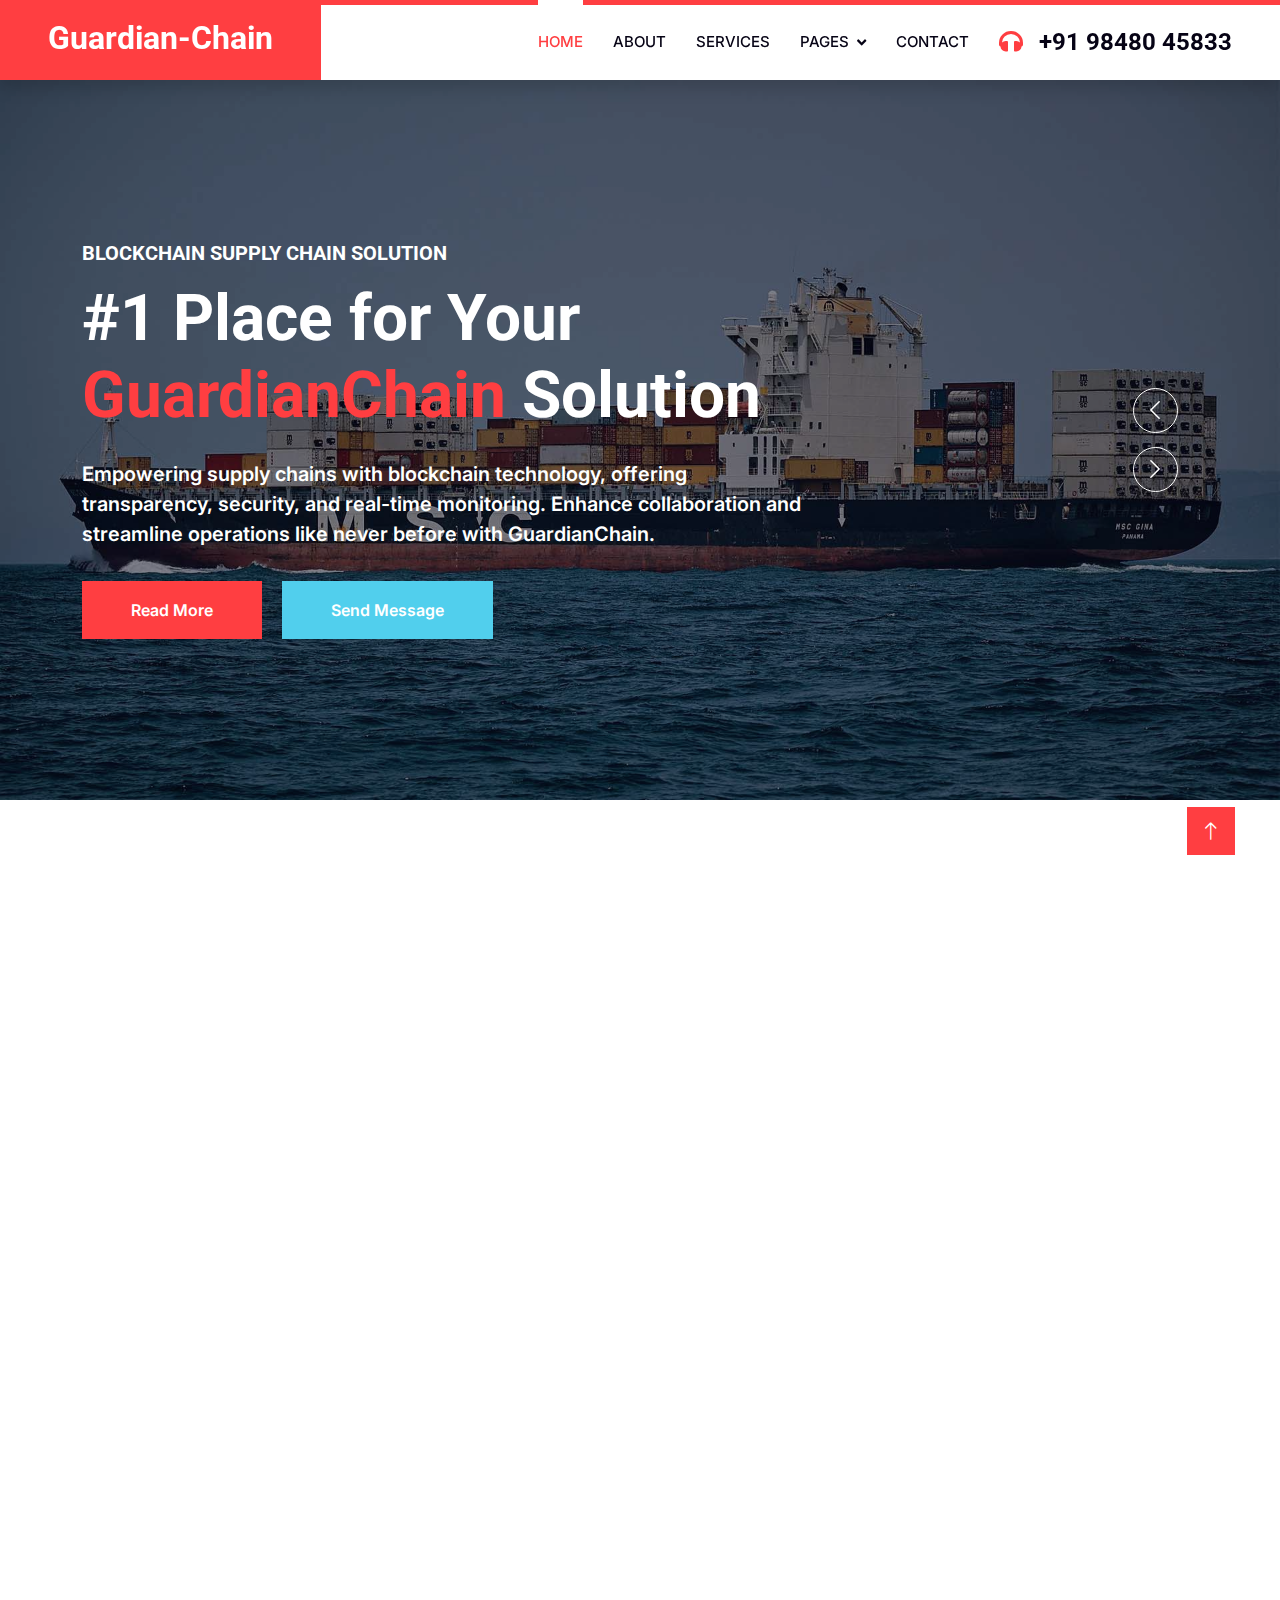
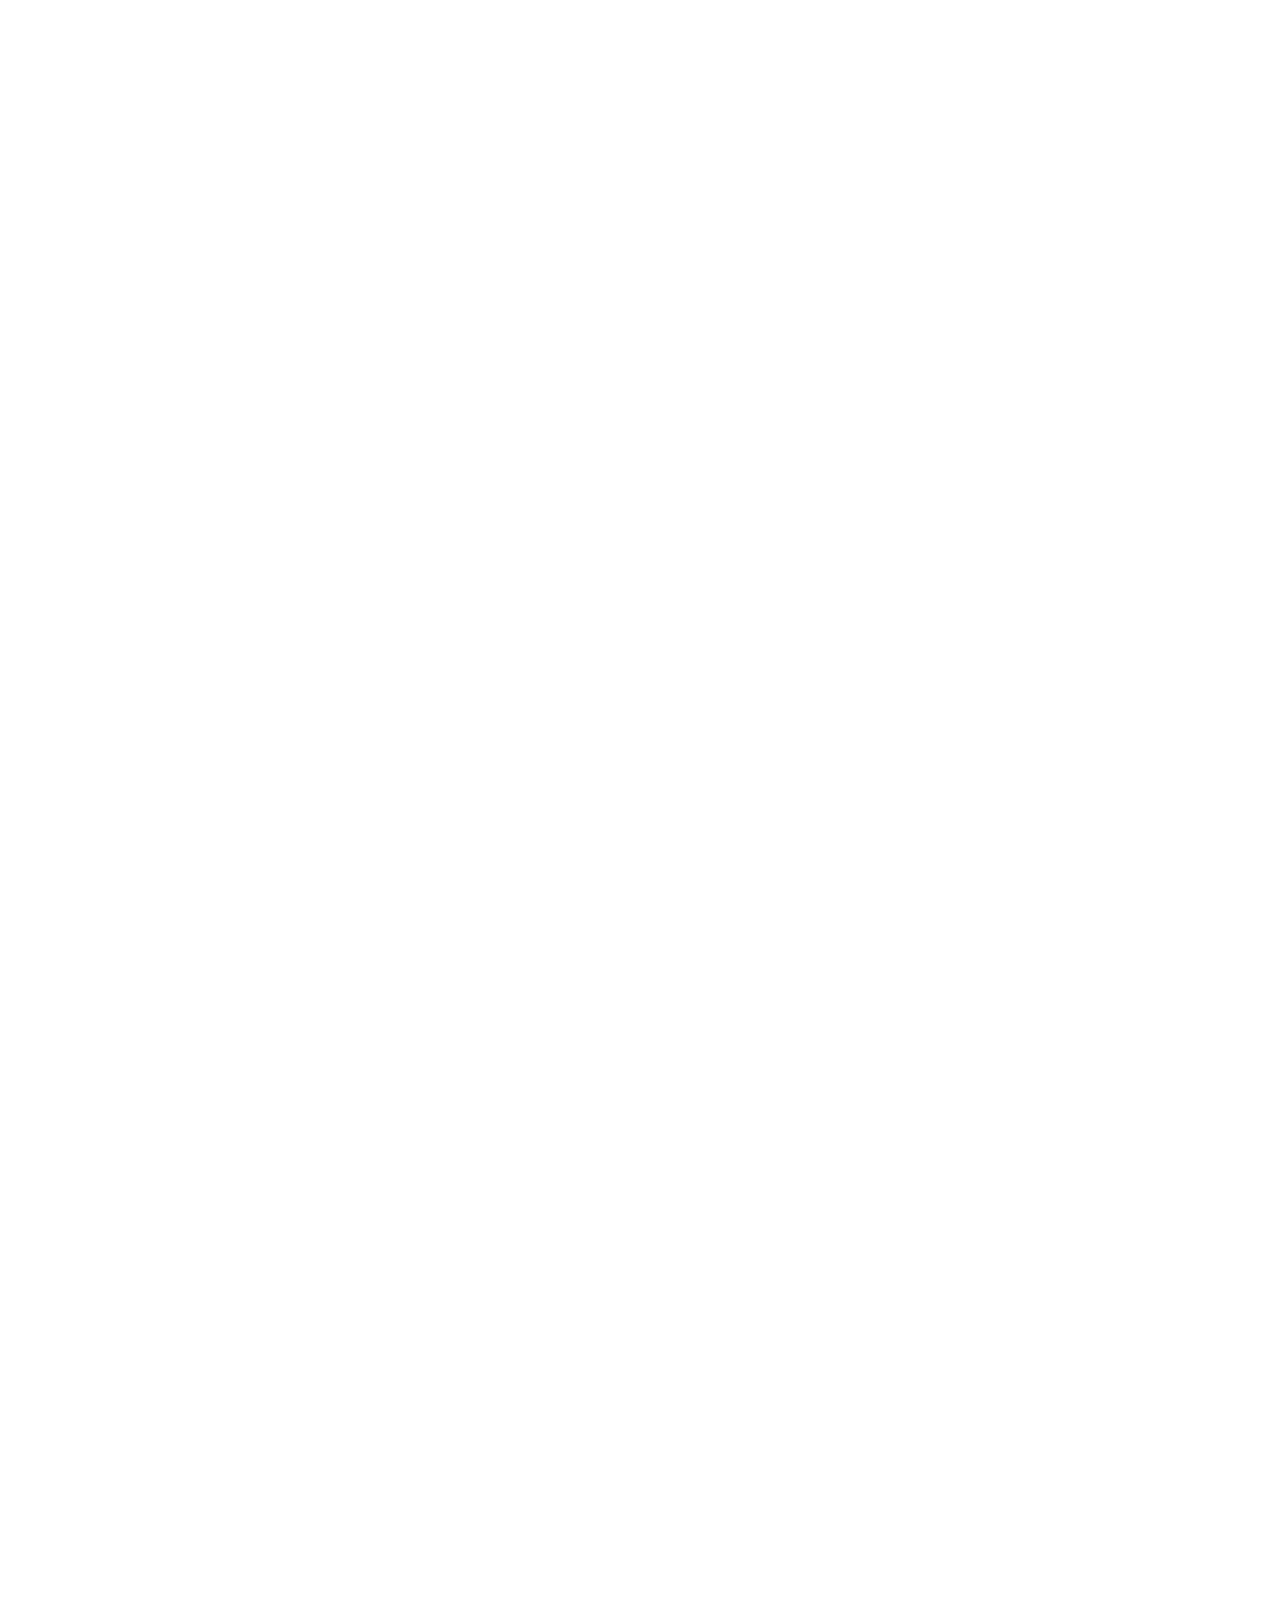
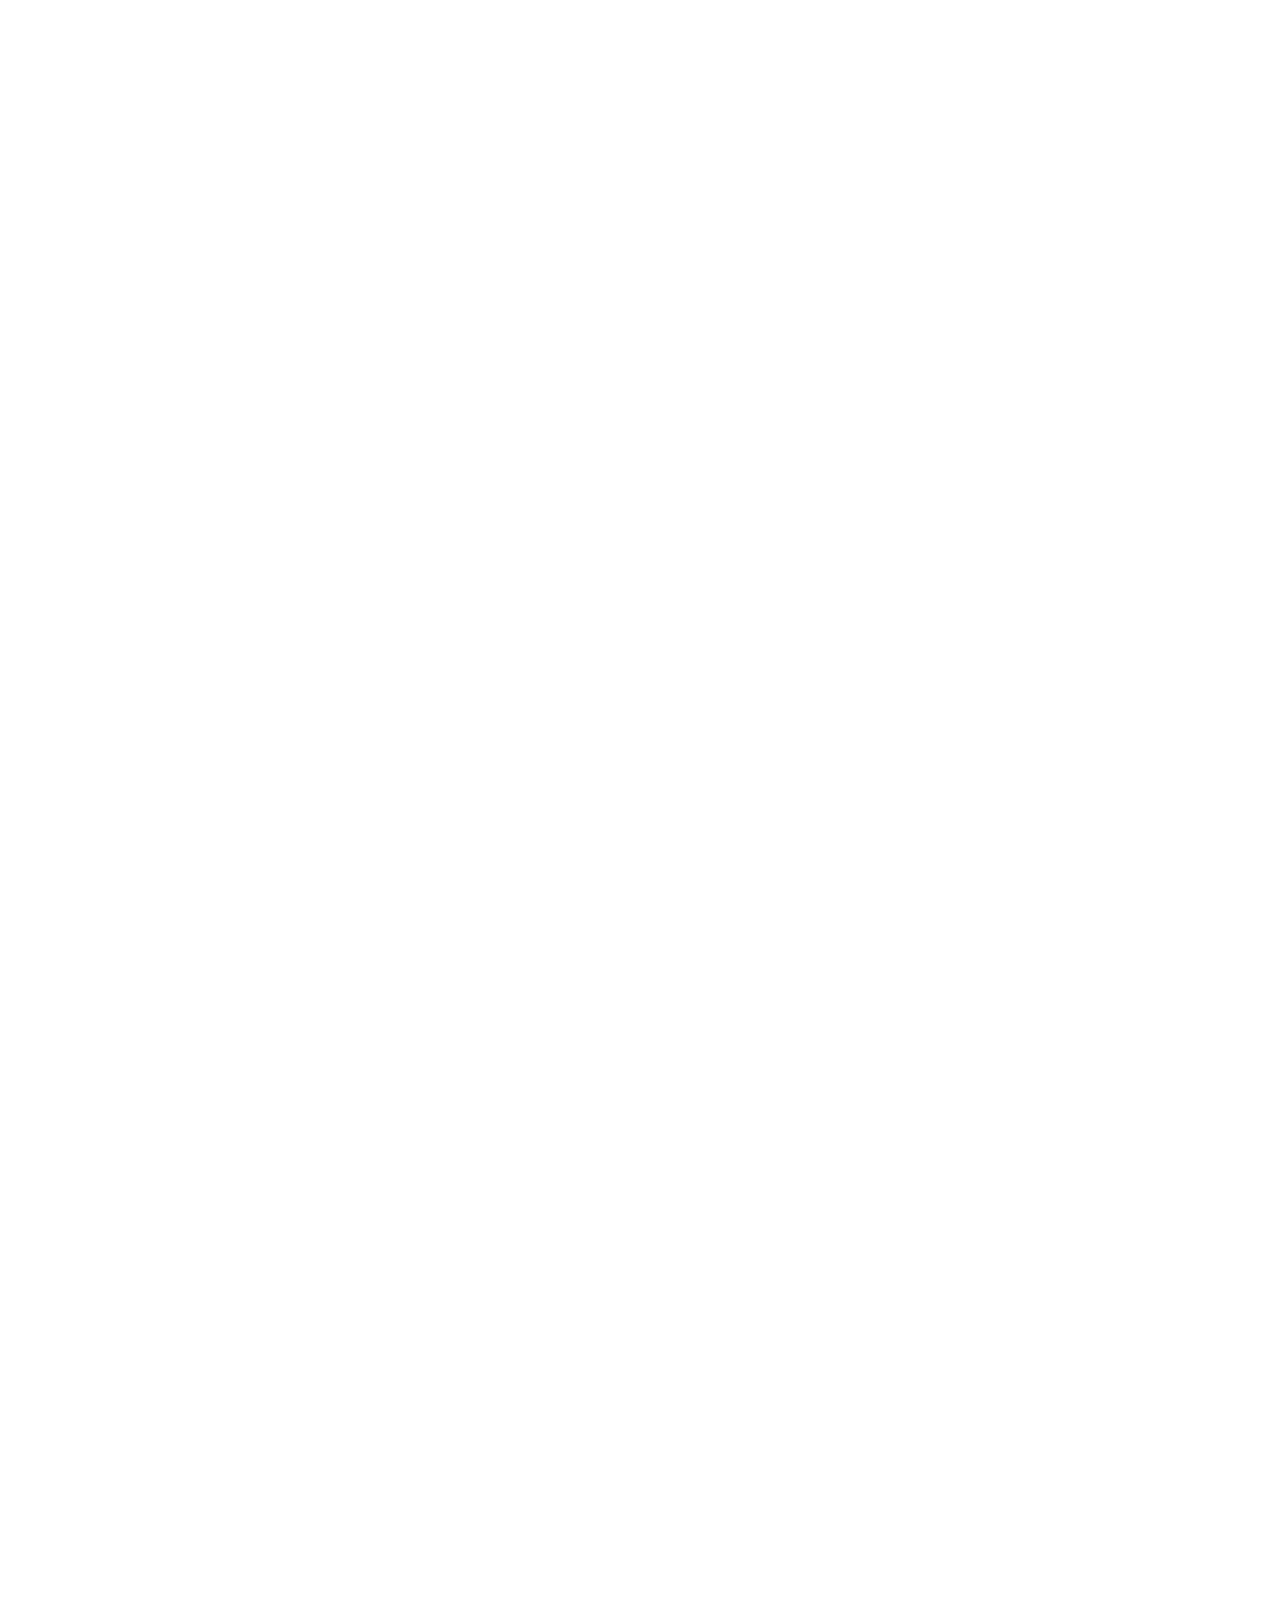
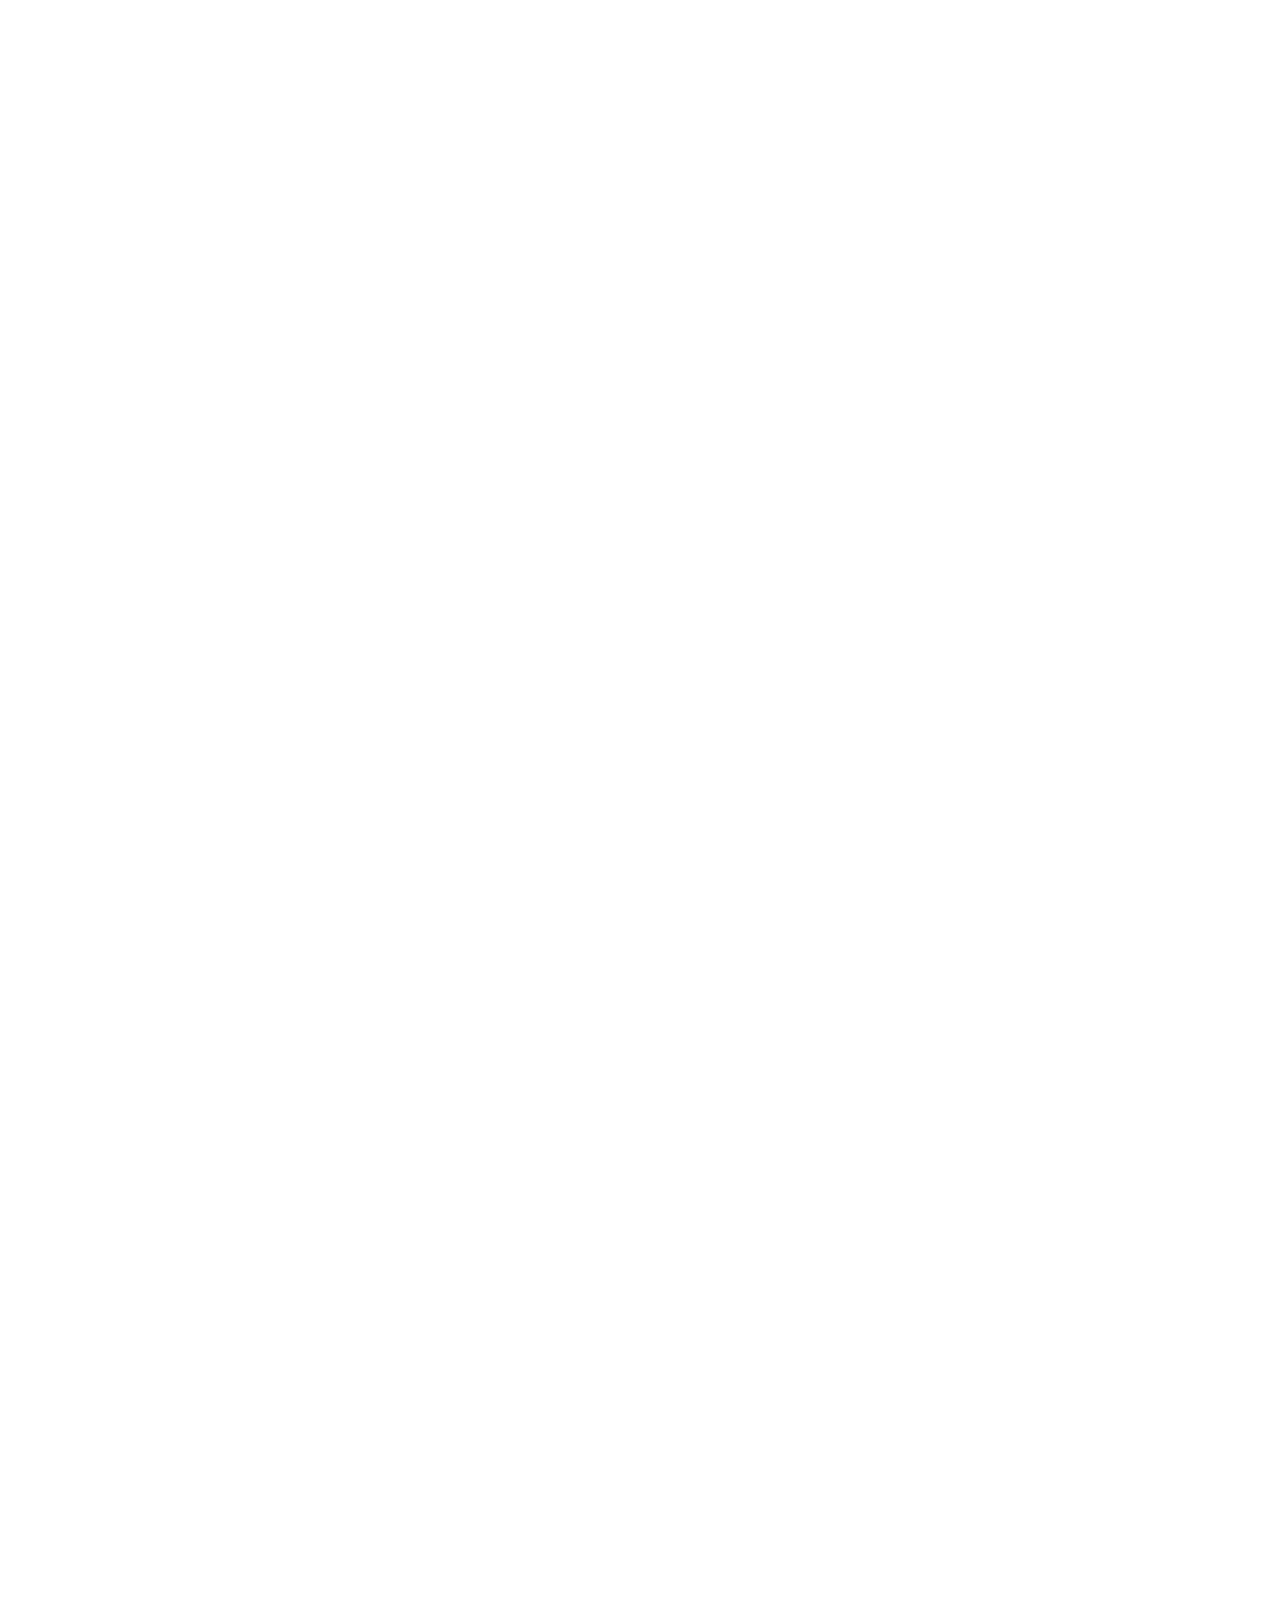
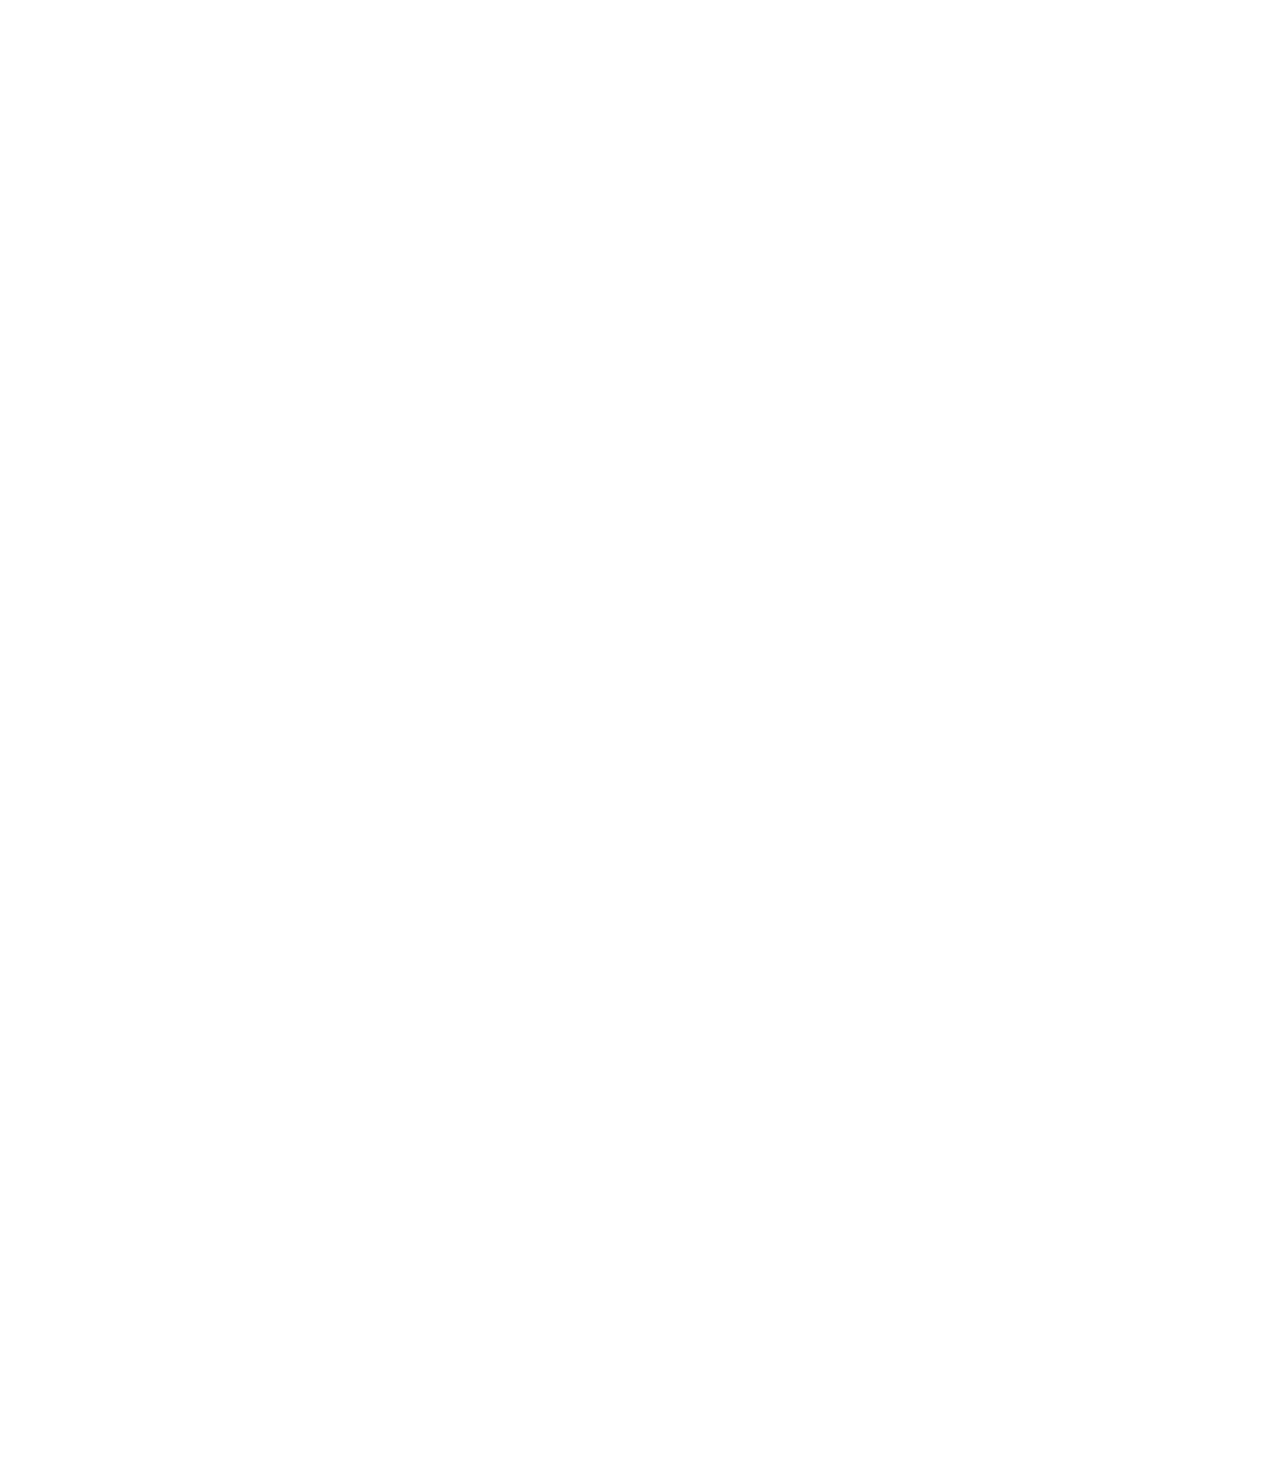
==== index.html @ 10a284ed "Add files via upload" ====
<!DOCTYPE html>
<html lang="en">

<head>
    <meta charset="utf-8">
    <title>Blockchain-Enabled Supply Chain Tracker</title>
    <meta content="width=device-width, initial-scale=1.0" name="viewport">
    <meta content="" name="keywords">
    <meta content="" name="description">

    <!-- Favicon -->
    <link href="img/favicon.ico" rel="icon">

    <!-- Google Web Fonts -->
    <link rel="preconnect" href="https://fonts.googleapis.com">
    <link rel="preconnect" href="https://fonts.gstatic.com" crossorigin>
    <link href="https://fonts.googleapis.com/css2?family=Inter:wght@400;600&family=Roboto:wght@500;700&display=swap" rel="stylesheet">

    <!-- Icon Font Stylesheet -->
    <link href="https://cdnjs.cloudflare.com/ajax/libs/font-awesome/5.10.0/css/all.min.css" rel="stylesheet">
    <link href="https://cdn.jsdelivr.net/npm/bootstrap-icons@1.4.1/font/bootstrap-icons.css" rel="stylesheet">

    <!-- Libraries Stylesheet -->
    <link href="lib/animate/animate.min.css" rel="stylesheet">
    <link href="lib/owlcarousel/assets/owl.carousel.min.css" rel="stylesheet">

    <!-- Customized Bootstrap Stylesheet -->
    <link href="css/bootstrap.min.css" rel="stylesheet">

    <!-- Template Stylesheet -->
    <link href="css/style.css" rel="stylesheet">
</head>

<body>
    <!-- Spinner Start -->
    <div id="spinner" class="show bg-white position-fixed translate-middle w-100 vh-100 top-50 start-50 d-flex align-items-center justify-content-center">
        <div class="spinner-grow text-primary" style="width: 3rem; height: 3rem;" role="status">
            <span class="sr-only">Loading...</span>
        </div>
    </div>
    <!-- Spinner End -->


    <!-- Navbar Start -->
    <nav class="navbar navbar-expand-lg bg-white navbar-light shadow border-top border-5 border-primary sticky-top p-0">
        <a href="index.html" class="navbar-brand bg-primary d-flex align-items-center px-4 px-lg-5">
            <h2 class="mb-2 text-white">Guardian-Chain</h2>
        </a>
        <button type="button" class="navbar-toggler me-4" data-bs-toggle="collapse" data-bs-target="#navbarCollapse">
            <span class="navbar-toggler-icon"></span>
        </button>
        <div class="collapse navbar-collapse" id="navbarCollapse">
            <div class="navbar-nav ms-auto p-4 p-lg-0">
                <a href="index.html" class="nav-item nav-link active">Home</a>
                <a href="about.html" class="nav-item nav-link">About</a>
                <a href="service.html" class="nav-item nav-link">Services</a>
                <div class="nav-item dropdown">
                    <a href="#" class="nav-link dropdown-toggle" data-bs-toggle="dropdown">Pages</a>
                    <div class="dropdown-menu fade-up m-0">
                        <a href="price.html" class="dropdown-item">Pricing Plan</a>
                        <a href="feature.html" class="dropdown-item">Features</a>
                        <a href="quote.html" class="dropdown-item">Free Quote</a>
                        <a href="team.html" class="dropdown-item">Our Team</a>
                        <a href="testimonial.html" class="dropdown-item">Testimonial</a>
                        
                    </div>
                </div>
                <a href="contact.html" class="nav-item nav-link">Contact</a>
            </div>
            <h4 class="m-0 pe-lg-5 d-none d-lg-block"><i class="fa fa-headphones text-primary me-3"></i>+91 98480 45833</h4>
        </div>
    </nav>
    <!-- Navbar End -->


    <!-- Carousel Start -->
    <div class="container-fluid p-0 pb-5">
        <div class="owl-carousel header-carousel position-relative mb-5">
            <div class="owl-carousel-item position-relative">
                <img class="img-fluid" src="img/carousel-1.jpg" alt="">
                <div class="position-absolute top-0 start-0 w-100 h-100 d-flex align-items-center" style="background: rgba(6, 3, 21, .5);">
                    <div class="container">
                        <div class="row justify-content-start">
                            <div class="col-10 col-lg-8">
                                <h5 class="text-white text-uppercase mb-3 animated slideInDown">Blockchain Supply Chain Solution</h5>
                                <h1 class="display-3 text-white animated slideInDown mb-4">#1 Place for Your <span class="text-primary">GuardianChain</span> Solution</h1>
                                <p class="fs-5 fw-medium text-white mb-4 pb-2">Empowering supply chains with blockchain technology, offering transparency, security, and real-time monitoring. Enhance collaboration and streamline operations like never before with GuardianChain.</p>
                                <a href="" class="btn btn-primary py-md-3 px-md-5 me-3 animated slideInLeft">Read More</a>
                                <a href="" class="btn btn-secondary py-md-3 px-md-5 animated slideInRight">Send Message</a>
                            </div>
                        </div>
                    </div>
                </div>
            </div>
            <div class="owl-carousel-item position-relative">
                <img class="img-fluid" src="img/carousel-2.jpg" alt="">
                <div class="position-absolute top-0 start-0 w-100 h-100 d-flex align-items-center" style="background: rgba(6, 3, 21, .5);">
                    <div class="container">
                        <div class="row justify-content-start">
                            <div class="col-10 col-lg-8">
                                <h5 class="text-white text-uppercase mb-3 animated slideInDown">Blockchain-Powered Supply Chain</h5>
                                <h1 class="display-3 text-white animated slideInDown mb-4">Transform Your Supply Chain with <span class="text-primary">GuardianChain</span></h1>
                                <p class="fs-5 fw-medium text-white mb-4 pb-2">Revolutionize your operations with blockchain technology. Ensure transparency, security, and efficiency across your entire supply chain, enabling real-time tracking and data integrity with GuardianChain.</p>
                                <a href="" class="btn btn-primary py-md-3 px-md-5 me-3 animated slideInLeft">Learn More</a>
                                <a href="" class="btn btn-secondary py-md-3 px-md-5 animated slideInRight">Send Message</a>
                            </div>
                        </div>
                    </div>
                </div>
            </div>
        </div>
    </div>
    <!-- Carousel End -->


    <!-- About Start -->
    <div class="container-fluid overflow-hidden py-5 px-lg-0">
        <div class="container about py-5 px-lg-0">
            <div class="row g-5 mx-lg-0">
                <div class="col-lg-6 ps-lg-0 wow fadeInLeft" data-wow-delay="0.1s" style="min-height: 400px;">
                    <div class="position-relative h-100">
                        <img class="position-absolute img-fluid w-100 h-100" src="img/about.jpg" style="object-fit: cover;" alt="">
                    </div>
                </div>
                <div class="col-lg-6 about-text wow fadeInUp" data-wow-delay="0.3s">
                    <h6 class="text-secondary text-uppercase mb-3">About Us</h6>
                    <h1 class="mb-5">Empowering the Future of Supply Chain with Blockchain Innovation</h1>
                    <p class="mb-5">At GuardianChain, we are pioneering the future of supply chain management through innovative blockchain technology. Our platform provides a secure, transparent, and efficient solution for businesses, enhancing visibility and collaboration across the entire supply chain. </p>
                    <div class="row g-4 mb-5">
                        <div class="col-sm-6 wow fadeIn" data-wow-delay="0.5s">
                            <i class="fa fa-globe fa-3x text-primary mb-3"></i>
                            <h5>Global Coverage</h5>
                            <p class="m-0">GuardianChain’s decentralized approach ensures that businesses across the world can seamlessly integrate and manage their supply chain processes.</p>
                        </div>
                        <div class="col-sm-6 wow fadeIn" data-wow-delay="0.7s">
                            <i class="fa fa-shipping-fast fa-3x text-primary mb-3"></i>
                            <h5>On Time Delivery</h5>
                            <p class="m-0">On-Time Delivery
                                Time is of the essence in supply chain management, and GuardianChain is committed to ensuring that your deliveries are always on schedule. </p>
                        </div>
                    </div>
                    <a href="" class="btn btn-primary py-3 px-5">Explore More</a>
                </div>
            </div>
        </div>
    </div>
    <!-- About End -->


    <!-- Fact Start -->
    <div class="container-xxl py-5">
        <div class="container py-5">
            <div class="row g-5">
                <div class="col-lg-6 wow fadeInUp" data-wow-delay="0.1s">
                    <h6 class="text-secondary text-uppercase mb-3">Some Facts</h6>
                    <h1 class="mb-5">#1 Place To Manage All Of Your Shipments</h1>
                    <p class="mb-5">We are the leading platform for managing every aspect of your shipments. Our blockchain-powered solution ensures that each step in the shipping process is tracked with unparalleled security and transparency. By integrating real-time monitoring, immutability, and efficient data analytics, we provide businesses with the ultimate tool to streamline operations and improve supply chain efficiency. Whether you're managing local or global shipments, GuardianChain guarantees a seamless and reliable experience for every business, every time.</p>
                    <div class="d-flex align-items-center">
                        <i class="fa fa-headphones fa-2x flex-shrink-0 bg-primary p-3 text-white"></i>
                        <div class="ps-4">
                            <h6>Call for any query!</h6>
                            <h3 class="text-primary m-0">+91 98480 45833</h3>
                        </div>
                    </div>
                </div>
                <div class="col-lg-6">
                    <div class="row g-4 align-items-center">
                        <div class="col-sm-6">
                            <div class="bg-primary p-4 mb-4 wow fadeIn" data-wow-delay="0.3s">
                                <i class="fa fa-users fa-2x text-white mb-3"></i>
                                <h2 class="text-white mb-2" data-toggle="counter-up">1234</h2>
                                <p class="text-white mb-0">Happy Clients</p>
                            </div>
                            <div class="bg-secondary p-4 wow fadeIn" data-wow-delay="0.5s">
                                <i class="fa fa-ship fa-2x text-white mb-3"></i>
                                <h2 class="text-white mb-2" data-toggle="counter-up">1432</h2>
                                <p class="text-white mb-0">Complete Shipments</p>
                            </div>
                        </div>
                        <div class="col-sm-6">
                            <div class="bg-success p-4 wow fadeIn" data-wow-delay="0.7s">
                                <i class="fa fa-star fa-2x text-white mb-3"></i>
                                <h2 class="text-white mb-2" data-toggle="counter-up">1843</h2>
                                <p class="text-white mb-0">Customer Reviews</p>
                            </div>
                        </div>
                    </div>
                </div>
            </div>
        </div>
    </div>
    <!-- Fact End -->


    <!-- Service Start -->
    <div class="container-xxl py-5">
        <div class="container py-5">
            <div class="text-center wow fadeInUp" data-wow-delay="0.1s">
                <h6 class="text-secondary text-uppercase">Our Services</h6>
                <h1 class="mb-5">Explore Our Services</h1>
            </div>
            <div class="row g-4">
                <div class="col-md-6 col-lg-4 wow fadeInUp" data-wow-delay="0.3s">
                    <div class="service-item p-4">
                        <div class="overflow-hidden mb-4">
                            <img class="img-fluid" src="img/service-1.jpg" alt="">
                        </div>
                        <h4 class="mb-3">Air Freight</h4>
                        <p>GuardianChain ensures secure, transparent, and efficient management of air freight shipments. With real-time tracking and blockchain-powered immutability, your shipments are always under control, allowing for seamless coordination across global air transport networks.</p>
                        
                    </div>
                </div>
                <div class="col-md-6 col-lg-4 wow fadeInUp" data-wow-delay="0.5s">
                    <div class="service-item p-4">
                        <div class="overflow-hidden mb-4">
                            <img class="img-fluid" src="img/service-2.jpg" alt="">
                        </div>
                        <h4 class="mb-3">Ocean Freight</h4>
                        <p>GuardianChain optimizes ocean freight management through decentralized blockchain solutions, ensuring the secure, transparent, and efficient movement of goods across international waters. Our platform provides real-time tracking, risk mitigation, and performance analytics.</p>
                        
                    </div>
                </div>
                <div class="col-md-6 col-lg-4 wow fadeInUp" data-wow-delay="0.7s">
                    <div class="service-item p-4">
                        <div class="overflow-hidden mb-4">
                            <img class="img-fluid" src="img/service-3.jpg" alt="">
                        </div>
                        <h4 class="mb-3">Road Freight</h4>
                        <p>Efficient road freight management is made easy with GuardianChain. By integrating blockchain technology, we ensure the integrity and security of data for road shipments, offering real-time monitoring and valuable insights into route optimization, delivery times, and risk management.</p>
                        
                    </div>
                </div>
                <div class="col-md-6 col-lg-4 wow fadeInUp" data-wow-delay="0.3s">
                    <div class="service-item p-4">
                        <div class="overflow-hidden mb-4">
                            <img class="img-fluid" src="img/service-4.jpg" alt="">
                        </div>
                        <h4 class="mb-3">Train Freight</h4>
                        <p>GuardianChain leverages blockchain technology to streamline train freight operations, providing enhanced visibility, real-time tracking, and secure data storage for all train-based shipments. Our platform improves coordination and efficiency for land-based transportation systems.</p>
                        
                    </div>
                </div>
                <div class="col-md-6 col-lg-4 wow fadeInUp" data-wow-delay="0.5s">
                    <div class="service-item p-4">
                        <div class="overflow-hidden mb-4">
                            <img class="img-fluid" src="img/service-5.jpg" alt="">
                        </div>
                        <h4 class="mb-3">Customs Clearance</h4>
                        <p>With GuardianChain, customs clearance becomes smoother and more transparent. Blockchain technology facilitates secure and timely submission of required documents, ensuring compliance and reducing the risk of delays in international shipments.</p>
                        
                    </div>
                </div>
                <div class="col-md-6 col-lg-4 wow fadeInUp" data-wow-delay="0.7s">
                    <div class="service-item p-4">
                        <div class="overflow-hidden mb-4">
                            <img class="img-fluid" src="img/service-6.jpg" alt="">
                        </div>
                        <h4 class="mb-3">Warehouse Solutions</h4>
                        <p>GuardianChain enhances warehouse management by offering a transparent and immutable record of inventory. Our platform improves real-time monitoring of stock levels, optimizing space and reducing inefficiencies. Blockchain-based solutions ensure security and accuracy in your warehouse operations.</p>
                        
                    </div>
                </div>
            </div>
        </div>
    </div>
    <!-- Service End -->


    <!-- Feature Start -->
    <div class="container-fluid overflow-hidden py-5 px-lg-0">
        <div class="container feature py-5 px-lg-0">
            <div class="row g-5 mx-lg-0">
                <div class="col-lg-6 feature-text wow fadeInUp" data-wow-delay="0.1s">
                    <h6 class="text-secondary text-uppercase mb-3">Our Features</h6>
                    <h1 class="mb-5">We Are Trusted Logistics Company Since 1990</h1>
                    <div class="d-flex mb-5 wow fadeInUp" data-wow-delay="0.3s">
                        <i class="fa fa-globe text-primary fa-3x flex-shrink-0"></i>
                        <div class="ms-4">
                            <h5>Worldwide Service</h5>
                            <p class="mb-0">GuardianChain offers global, blockchain-powered supply chain management with real-time tracking and secure data sharing across borders.</p>
                        </div>
                    </div>
                    <div class="d-flex mb-5 wow fadeIn" data-wow-delay="0.5s">
                        <i class="fa fa-shipping-fast text-primary fa-3x flex-shrink-0"></i>
                        <div class="ms-4">
                            <h5>On Time Delivery</h5>
                            <p class="mb-0">Ensure on-time deliveries with blockchain technology that provides real-time tracking, proactive risk management, and full process visibility.</p>
                        </div>
                    </div>
                    <div class="d-flex mb-0 wow fadeInUp" data-wow-delay="0.7s">
                        <i class="fa fa-headphones text-primary fa-3x flex-shrink-0"></i>
                        <div class="ms-4">
                            <h5>24/7 Telephone Support</h5>
                            <p class="mb-0">Our support team is available 24/7 to assist with logistics queries, blockchain integration, and shipment tracking.</p>
                        </div>
                    </div>
                </div>
                <div class="col-lg-6 pe-lg-0 wow fadeInRight" data-wow-delay="0.1s" style="min-height: 400px;">
                    <div class="position-relative h-100">
                        <img class="position-absolute img-fluid w-100 h-100" src="img/feature.jpg" style="object-fit: cover;" alt="">
                    </div>
                </div>
            </div>
        </div>
    </div>
    <!-- Feature End -->


    <!-- Pricing Start -->
    <div class="container-xxl py-5">
        <div class="container py-5">
            <div class="text-center wow fadeInUp" data-wow-delay="0.1s">
                <h6 class="text-secondary text-uppercase">Pricing Plan</h6>
                <h1 class="mb-5">Perfect Pricing Plan</h1>
            </div>
            <div class="row g-4">
                <div class="col-md-6 col-lg-4 wow fadeInUp" data-wow-delay="0.3s">
                    <div class="price-item">
                        <div class="border-bottom p-4 mb-4">
                            <h5 class="text-primary mb-1">Basic Plan</h5>
                            <h1 class="display-5 mb-0">
                                <small class="align-top" style="font-size: 22px; line-height: 45px;">$</small>49.00<small
                                    class="align-bottom" style="font-size: 16px; line-height: 40px;">/ Month</small>
                            </h1>
                        </div>
                        <div class="p-4 pt-0">
                            <p><i class="fa fa-check text-success me-3"></i>Blockchain Integration</p>
                            <p><i class="fa fa-check text-success me-3"></i>Real-Time Tracking</p>
                            <p><i class="fa fa-check text-success me-3"></i>Data Security & Transparency</p>
                            <p><i class="fa fa-check text-success me-3"></i>Cross-Border Support</p>
                            <p><i class="fa fa-check text-success me-3"></i>24/7 Customer Support</p>
                            <a class="btn-slide mt-2" href=""><i class="fa fa-arrow-right"></i><span >Order Now</span></a>
                        </div>
                    </div>
                </div>
                <div class="col-md-6 col-lg-4 wow fadeInUp" data-wow-delay="0.5s">
                    <div class="price-item">
                        <div class="border-bottom p-4 mb-4">
                            <h5 class="text-primary mb-1">Standard Plan</h5>
                            <h1 class="display-5 mb-0">
                                <small class="align-top" style="font-size: 22px; line-height: 45px;">$</small>99.00<small
                                    class="align-bottom" style="font-size: 16px; line-height: 40px;">/ Month</small>
                            </h1>
                        </div>
                        <div class="p-4 pt-0">
                            <p><i class="fa fa-check text-success me-3"></i>Blockchain Integration</p>
                            <p><i class="fa fa-check text-success me-3"></i>Advanced Analytics & Reporting</p>
                            <p><i class="fa fa-check text-success me-3"></i>Data Security & Transparency</p>
                            <p><i class="fa fa-check text-success me-3"></i>Cross-Border Support</p>
                            <p><i class="fa fa-check text-success me-3"></i>24/7 Customer Support</p>
                            <a class="btn-slide mt-2" href=""><i class="fa fa-arrow-right"></i><span >Order Now</span></a>
                        </div>
                    </div>
                </div>
                <div class="col-md-6 col-lg-4 wow fadeInUp" data-wow-delay="0.7s">
                    <div class="price-item">
                        <div class="border-bottom p-4 mb-4">
                            <h5 class="text-primary mb-1">Advanced Plan</h5>
                            <h1 class="display-5 mb-0">
                                <small class="align-top" style="font-size: 22px; line-height: 45px;">$</small>149.00<small
                                    class="align-bottom" style="font-size: 16px; line-height: 40px;">/ Month</small>
                            </h1>
                        </div>
                        <div class="p-4 pt-0">
                            <p><i class="fa fa-check text-success me-3"></i>Blockchain Integration</p>
                            <p><i class="fa fa-check text-success me-3"></i>Advanced Analytics & Reporting</p>
                            <p><i class="fa fa-check text-success me-3"></i>Smart Contract Features</p>
                            <p><i class="fa fa-check text-success me-3"></i>Data Security & Transparency</p>
                            <p><i class="fa fa-check text-success me-3"></i>24/7 Customer Support</p>
                            <a class="btn-slide mt-2" href=""><i class="fa fa-arrow-right"></i><span >Order Now</span></a>
                        </div>
                    </div>
                </div>
            </div>
        </div>
    </div>
    <!-- Pricing End -->


    <!-- Quote Start -->
    <div class="container-xxl py-5">
        <div class="container py-5">
            <div class="row g-5 align-items-center">
                <div class="col-lg-5 wow fadeInUp" data-wow-delay="0.1s">
                    <h6 class="text-secondary text-uppercase mb-3">Get A Token</h6>
                    <h1 class="mb-5">Request Your Custom GuardianChain Solution</h1>
                    <p class="mb-5">Transform your supply chain with GuardianChain. Leverage blockchain technology for secure, transparent, and efficient operations. Get a personalized quote today and optimize your logistics with real-time tracking and data integrity.</p>
                    <div class="d-flex align-items-center">
                        <i class="fa fa-headphones fa-2x flex-shrink-0 bg-primary p-3 text-white"></i>
                        <div class="ps-4">
                            <h6>Call for any query!</h6>
                            <h3 class="text-primary m-0">+91 98480 45833</h3>
                        </div>
                    </div>
                </div>
                <div class="col-lg-7">
                    <div class="bg-light text-center p-5 wow fadeIn" data-wow-delay="0.5s">
                        <form>
                            <div class="row g-3">
                                <div class="col-12 col-sm-6">
                                    <input type="text" class="form-control border-0" placeholder="Your Name" style="height: 55px;">
                                </div>
                                <div class="col-12 col-sm-6">
                                    <input type="email" class="form-control border-0" placeholder="Your Email" style="height: 55px;">
                                </div>
                                <div class="col-12 col-sm-6">
                                    <input type="text" class="form-control border-0" placeholder="Your Mobile" style="height: 55px;">
                                </div>
                                <div class="col-12 col-sm-6">
                                    <select class="form-select border-0" style="height: 55px;">
                                        <option selected>Select A Freight</option>
                                        <option value="1">Air Freight</option>
                                        <option value="2">Ocean Freight</option>
                                        <option value="3">Road Freight</option>
                                        <option value="3">Train Freight</option>
                                    </select>
                                </div>
                                <div class="col-12">
                                    <textarea class="form-control border-0" placeholder="Special Note"></textarea>
                                </div>
                                <div class="col-12">
                                    <button class="btn btn-primary w-100 py-3" type="submit">Submit</button>
                                </div>
                            </div>
                        </form>
                    </div>
                </div>
            </div>
        </div>
    </div>
    <!-- Quote End -->


    <!-- Team Start -->
    <div class="container-xxl py-5">
        <div class="container py-5">
            <div class="text-center wow fadeInUp" data-wow-delay="0.1s">
                <h6 class="text-secondary text-uppercase">Our Team</h6>
                <h1 class="mb-5">Expert Team Members</h1>
            </div>
            <div class="row g-4">
                <div class="col-lg-3 col-md-6 wow fadeInUp" data-wow-delay="0.3s">
                    <div class="team-item p-4">
                        <div class="overflow-hidden mb-4">
                            <img class="img-fluid" src="img/team-1.jpg" alt="">
                        </div>
                        <h5 class="mb-0">Siva nageswara rao</h5>
                        <p>Engineer</p>
                        <div class="btn-slide mt-1">
                            <i class="fa fa-share"></i>
                            <span>
                                <a href="ttps://www.facebook.com/siva.rao.9003"><i class="fab fa-facebook-f"></i></a>
                                <a href="https://twitter.com/Siva8414348"><i class="fab fa-twitter"></i></a>
                                <a href="https://www.instagram.com/siva_nageswara_rao_kakumanu/"><i class="fab fa-instagram"></i></a>
                            </span>
                        </div>
                    </div>
                </div>
                <div class="col-lg-3 col-md-6 wow fadeInUp" data-wow-delay="0.5s">
                    <div class="team-item p-4">
                        <div class="overflow-hidden mb-4">
                            <img class="img-fluid" src="img/team-2.jpg" alt="">
                        </div>
                        <h5 class="mb-0">Sai Ram</h5>
                        <p>Engineer</p>
                        <div class="btn-slide mt-1">
                            <i class="fa fa-share"></i>
                            <span>
                                <a href=""><i class="fab fa-facebook-f"></i></a>
                                <a href=""><i class="fab fa-twitter"></i></a>
                                <a href="https://www.instagram.com/mr.attitude__5/"><i class="fab fa-instagram"></i></a>
                            </span>
                        </div>
                    </div>
                </div>
                <div class="col-lg-3 col-md-6 wow fadeInUp" data-wow-delay="0.7s">
                    <div class="team-item p-4">
                        <div class="overflow-hidden mb-4">
                            <img class="img-fluid" src="img/team-3.jpg" alt="">
                        </div>
                        <h5 class="mb-0">MD Sohil</h5>
                        <p>Engineer</p>
                        <div class="btn-slide mt-1">
                            <i class="fa fa-share"></i>
                            <span>
                                <a href=""><i class="fab fa-facebook-f"></i></a>
                                <a href=""><i class="fab fa-twitter"></i></a>
                                <a href="https://www.instagram.com/md_sohil_28/"><i class="fab fa-instagram"></i></a>
                            </span>
                        </div>
                    </div>
                </div>
                <div class="col-lg-3 col-md-6 wow fadeInUp" data-wow-delay="0.9s">
                    <div class="team-item p-4">
                        <div class="overflow-hidden mb-4">
                            <img class="img-fluid" src="img/team-4.jpg" alt="">
                        </div>
                        <h5 class="mb-0">Phanendra</h5>
                        <p>Engineer</p>
                        <div class="btn-slide mt-1">
                            <i class="fa fa-share"></i>
                            <span>
                                <a href=""><i class="fab fa-facebook-f"></i></a>
                                <a href=""><i class="fab fa-twitter"></i></a>
                                <a href=""><i class="fab fa-instagram"></i></a>
                            </span>
                        </div>
                    </div>
                </div>
            </div>
        </div>
    </div>
    <!-- Team End -->


    <!-- Testimonial Start -->
    <div class="container-xxl py-5 wow fadeInUp" data-wow-delay="0.1s">
        <div class="container py-5">
            <div class="text-center">
                <h6 class="text-secondary text-uppercase">Testimonial</h6>
                <h1 class="mb-0">Our Clients Say!</h1>
            </div>
            <div class="owl-carousel testimonial-carousel wow fadeInUp" data-wow-delay="0.1s">
                <div class="testimonial-item p-4 my-5">
                    <i class="fa fa-quote-right fa-3x text-light position-absolute top-0 end-0 mt-n3 me-4"></i>
                    <div class="d-flex align-items-end mb-4">
                        <img class="img-fluid flex-shrink-0" src="img/testimonial-1.jpg" style="width: 80px; height: 80px;">
                        <div class="ms-4">
                            <h5 class="mb-1">Jane Smith</h5>
                            <p class="m-0">Operations Director-Global Freight Solutions</p>
                        </div>
                    </div>
                    <p class="mb-0">GuardianChain has revolutionized the way we manage our supply chain. The blockchain integration provides unmatched security and transparency, and the real-time tracking has optimized our operations.</p>
                </div>
                <div class="testimonial-item p-4 my-5">
                    <i class="fa fa-quote-right fa-3x text-light position-absolute top-0 end-0 mt-n3 me-4"></i>
                    <div class="d-flex align-items-end mb-4">
                        <img class="img-fluid flex-shrink-0" src="img/testimonial-2.jpg" style="width: 80px; height: 80px;">
                        <div class="ms-4">
                            <h5 class="mb-1">John Doe</h5>
                            <p class="m-0">Supply Chain Manager</p>
                        </div>
                    </div>
                    <p class="mb-0">"The transition to GuardianChain was seamless. Their platform’s efficiency and support have improved our delivery times and reduced costs. A game-changer in logistics!"</p>
                </div>
                <div class="testimonial-item p-4 my-5">
                    <i class="fa fa-quote-right fa-3x text-light position-absolute top-0 end-0 mt-n3 me-4"></i>
                    <div class="d-flex align-items-end mb-4">
                        <img class="img-fluid flex-shrink-0" src="img/testimonial-3.jpg" style="width: 80px; height: 80px;">
                        <div class="ms-4">
                            <h5 class="mb-1">Michael Johnson</h5>
                            <p class="m-0">CEO, TechSupply Logistics</p>
                        </div>
                    </div>
                    <p class="mb-0">"Thanks to GuardianChain, we've seen a huge improvement in the visibility and security of our supply chain. The blockchain technology gives us confidence in every transaction, and the 24/7 support is top-notch.</p>
                </div>
                <div class="testimonial-item p-4 my-5">
                    <i class="fa fa-quote-right fa-3x text-light position-absolute top-0 end-0 mt-n3 me-4"></i>
                    <div class="d-flex align-items-end mb-4">
                        <img class="img-fluid flex-shrink-0" src="img/testimonial-4.jpg" style="width: 80px; height: 80px;">
                        <div class="ms-4">
                            <h5 class="mb-1">Emily Davis</h5>
                            <p class="m-0">Head of Logistics, GlobalTrans Shipping</p>
                        </div>
                    </div>
                    <p class="mb-0">"GuardianChain's real-time tracking and smart contract features have transformed our operations. Our team can now handle international shipments with complete transparency and confidence.</p>
                </div>
            </div>
        </div>
    </div>
    <!-- Testimonial End -->


    <!-- Footer Start -->
    <div class="container-fluid bg-dark text-light footer pt-5 wow fadeIn" data-wow-delay="0.1s" style="margin-top: 6rem;">
        <div class="container py-5">
            <div class="row g-5">
                <div class="col-lg-3 col-md-6">
                    <h4 class="text-light mb-4">Address</h4>
                    <p class="mb-2"><i class="fa fa-map-marker-alt me-3"></i>Guntur,Andhra Pradesh</p>
                    <p class="mb-2"><i class="fa fa-phone-alt me-3"></i>+91 98480 45833</p>
                    <p class="mb-2"><i class="fa fa-envelope me-3"></i>sivanageswarao@gmail.com</p>
                    <div class="d-flex pt-2">
                        <a class="btn btn-outline-light btn-social" href="https://twitter.com/Siva8414348"><i class="fab fa-twitter"></i></a>
                        <a class="btn btn-outline-light btn-social" href="https://www.facebook.com/siva.rao.9003"><i class="fab fa-facebook-f"></i></a>
                        <a class="btn btn-outline-light btn-social" href="https://www.youtube.com/@siva4719"><i class="fab fa-youtube"></i></a>
                        <a class="btn btn-outline-light btn-social" href="https://www.linkedin.com/in/siva-nageswara-rao-kakumanu/"><i class="fab fa-linkedin-in"></i></a>
                    </div>
                </div>
                <div class="col-lg-3 col-md-6">
                    <h4 class="text-light mb-4">Services</h4>
                    <a class="btn btn-link" href="">Air Freight</a>
                    <a class="btn btn-link" href="">Sea Freight</a>
                    <a class="btn btn-link" href="">Road Freight</a>
                    <a class="btn btn-link" href="">Logistic Solutions</a>
                    <a class="btn btn-link" href="">Industry solutions</a>
                </div>
                <div class="col-lg-3 col-md-6">
                    <h4 class="text-light mb-4">Quick Links</h4>
                    <a class="btn btn-link" href="">About Us</a>
                    <a class="btn btn-link" href="">Contact Us</a>
                    <a class="btn btn-link" href="">Our Services</a>
                    <a class="btn btn-link" href="">Terms & Condition</a>
                    <a class="btn btn-link" href="">Support</a>
                </div>
                <div class="col-lg-3 col-md-6">
                    <h4 class="text-light mb-4">Newsletter</h4>
                    <p>Stay updated with the latest news, updates, and insights on how GuardianChain is transforming supply chain management.</p>
                    <div class="position-relative mx-auto" style="max-width: 400px;">
                        <input class="form-control border-0 w-100 py-3 ps-4 pe-5" type="text" placeholder="Your email">
                        <button type="button" class="btn btn-primary py-2 position-absolute top-0 end-0 mt-2 me-2">SignUp</button>
                    </div>
                </div>
            </div>
        </div>
        <div class="container">
            <div class="copyright">
                <div class="row">
                    <div class="col-md-6 text-center text-md-start mb-3 mb-md-0">
                        &copy; <a class="border-bottom" href="#">Guardian-Chain</a>, All Right Reserved.
                    </div>
                    <div class="col-md-6 text-center text-md-end">
                        <!--/*** This template is free as long as you keep the footer author’s credit link/attribution link/backlink. If you'd like to use the template without the footer author’s credit link/attribution link/backlink, you can purchase the Credit Removal License from "https://htmlcodex.com/credit-removal". Thank you for your support. ***/-->
                        Designed By <a class="border-bottom" href="">siva, sai, sohil, phani</a>
                    </div>
                </div>
            </div>
        </div>
    </div>
    <!-- Footer End -->


    <!-- Back to Top -->
    <a href="#" class="btn btn-lg btn-primary btn-lg-square rounded-0 back-to-top"><i class="bi bi-arrow-up"></i></a>


    <!-- JavaScript Libraries -->
    <script src="https://code.jquery.com/jquery-3.4.1.min.js"></script>
    <script src="https://cdn.jsdelivr.net/npm/bootstrap@5.0.0/dist/js/bootstrap.bundle.min.js"></script>
    <script src="lib/wow/wow.min.js"></script>
    <script src="lib/easing/easing.min.js"></script>
    <script src="lib/waypoints/waypoints.min.js"></script>
    <script src="lib/counterup/counterup.min.js"></script>
    <script src="lib/owlcarousel/owl.carousel.min.js"></script>

    <!-- Template Javascript -->
    <script src="js/main.js"></script>
</body>

</html>
---- css/style.css ----
/********** Template CSS **********/
:root {
    --primary: #FF3E41;
    --secondary: #51CFED;
    --light: #F8F2F0;
    --dark: #060315;
}

.fw-medium {
    font-weight: 600 !important;
}

.back-to-top {
    position: fixed;
    display: none;
    right: 45px;
    bottom: 45px;
    z-index: 99;
}


/*** Spinner ***/
#spinner {
    opacity: 0;
    visibility: hidden;
    transition: opacity .5s ease-out, visibility 0s linear .5s;
    z-index: 99999;
}

#spinner.show {
    transition: opacity .5s ease-out, visibility 0s linear 0s;
    visibility: visible;
    opacity: 1;
}


/*** Button ***/
.btn {
    font-weight: 600;
    transition: .5s;
}

.btn.btn-primary,
.btn.btn-secondary {
    color: #FFFFFF;
}

.btn-square {
    width: 38px;
    height: 38px;
}

.btn-sm-square {
    width: 32px;
    height: 32px;
}

.btn-lg-square {
    width: 48px;
    height: 48px;
}

.btn-square,
.btn-sm-square,
.btn-lg-square {
    padding: 0;
    display: flex;
    align-items: center;
    justify-content: center;
    font-weight: normal;
}

/*** Navbar ***/
.navbar .dropdown-toggle::after {
    border: none;
    content: "\f107";
    font-family: "Font Awesome 5 Free";
    font-weight: 900;
    vertical-align: middle;
    margin-left: 8px;
}

.navbar-light .navbar-nav .nav-link {
    position: relative;
    margin-right: 30px;
    padding: 25px 0;
    color: #FFFFFF;
    font-size: 15px;
    text-transform: uppercase;
    outline: none;
}

.navbar-light .navbar-nav .nav-link:hover,
.navbar-light .navbar-nav .nav-link.active {
    color: var(--primary);
}

@media (max-width: 991.98px) {
    .navbar-light .navbar-nav .nav-link  {
        margin-right: 0;
        padding: 10px 0;
    }

    .navbar-light .navbar-nav {
        border-top: 1px solid #EEEEEE;
    }
}

.navbar-light .navbar-brand,
.navbar-light a.btn {
    height: 75px;
}

.navbar-light .navbar-nav .nav-link {
    color: var(--dark);
    font-weight: 500;
}

.navbar-light.sticky-top {
    top: -100px;
    transition: .5s;
}

@media (min-width: 992px) {
    .navbar-light .navbar-nav .nav-link::before {
        position: absolute;
        content: "";
        width: 0;
        height: 5px;
        top: -6px;
        left: 50%;
        background: #FFFFFF;
        transition: .5s;
    }

    .navbar-light .navbar-nav .nav-link:hover::before,
    .navbar-light .navbar-nav .nav-link.active::before {
        width: 100%;
        left: 0;
    }

    .navbar-light .navbar-nav .nav-link.nav-contact::before {
        display: none;
    }

    .navbar .nav-item .dropdown-menu {
        display: block;
        border: none;
        margin-top: 0;
        top: 150%;
        opacity: 0;
        visibility: hidden;
        transition: .5s;
    }

    .navbar .nav-item:hover .dropdown-menu {
        top: 100%;
        visibility: visible;
        transition: .5s;
        opacity: 1;
    }
}


/*** Header ***/
@media (max-width: 768px) {
    .header-carousel .owl-carousel-item {
        position: relative;
        min-height: 500px;
    }
    
    .header-carousel .owl-carousel-item img {
        position: absolute;
        width: 100%;
        height: 100%;
        object-fit: cover;
    }

    .header-carousel .owl-carousel-item h5,
    .header-carousel .owl-carousel-item p {
        font-size: 14px !important;
        font-weight: 400 !important;
    }

    .header-carousel .owl-carousel-item h1 {
        font-size: 30px;
        font-weight: 600;
    }
}

.header-carousel .owl-nav {
    position: absolute;
    top: 50%;
    right: 8%;
    transform: translateY(-50%);
    display: flex;
    flex-direction: column;
}

.header-carousel .owl-nav .owl-prev,
.header-carousel .owl-nav .owl-next {
    margin: 7px 0;
    width: 45px;
    height: 45px;
    display: flex;
    align-items: center;
    justify-content: center;
    color: #FFFFFF;
    background: transparent;
    border: 1px solid #FFFFFF;
    border-radius: 45px;
    font-size: 22px;
    transition: .5s;
}

.header-carousel .owl-nav .owl-prev:hover,
.header-carousel .owl-nav .owl-next:hover {
    background: var(--primary);
    border-color: var(--primary);
}

.page-header {
    background: linear-gradient(rgba(6, 3, 21, .5), rgba(6, 3, 21, .5)), url(../img/carousel-1.jpg) center center no-repeat;
    background-size: cover;
}

.breadcrumb-item + .breadcrumb-item::before {
    color: var(--light);
}


/*** About ***/
@media (min-width: 992px) {
    .container.about {
        max-width: 100% !important;
    }

    .about-text  {
        padding-right: calc(((100% - 960px) / 2) + .75rem);
    }
}

@media (min-width: 1200px) {
    .about-text  {
        padding-right: calc(((100% - 1140px) / 2) + .75rem);
    }
}

@media (min-width: 1400px) {
    .about-text  {
        padding-right: calc(((100% - 1320px) / 2) + .75rem);
    }
}


/*** Feature ***/
@media (min-width: 992px) {
    .container.feature {
        max-width: 100% !important;
    }

    .feature-text  {
        padding-left: calc(((100% - 960px) / 2) + .75rem);
    }
}

@media (min-width: 1200px) {
    .feature-text  {
        padding-left: calc(((100% - 1140px) / 2) + .75rem);
    }
}

@media (min-width: 1400px) {
    .feature-text  {
        padding-left: calc(((100% - 1320px) / 2) + .75rem);
    }
}


/*** Service, Price & Team ***/
.service-item,
.price-item,
.team-item {
    box-shadow: 0 0 45px rgba(0, 0, 0, .07);
}

.service-item img,
.team-item img {
    transition: .5s;
}

.service-item:hover img,
.team-item:hover img {
    transform: scale(1.1);
}

.service-item a.btn-slide,
.price-item a.btn-slide,
.team-item div.btn-slide {
    position: relative;
    display: inline-block;
    overflow: hidden;
    font-size: 0;
}

.service-item a.btn-slide i,
.service-item a.btn-slide span,
.price-item a.btn-slide i,
.price-item a.btn-slide span,
.team-item div.btn-slide i,
.team-item div.btn-slide span {
    position: relative;
    height: 40px;
    padding: 0 15px;
    display: inline-flex;
    align-items: center;
    font-size: 16px;
    color: #FFFFFF;
    background: var(--primary);
    border-radius: 0 35px 35px 0;
    transition: .5s;
    z-index: 2;
}

.team-item div.btn-slide span a i {
    padding: 0 10px;
}

.team-item div.btn-slide span a:hover i {
    background: var(--secondary);
}

.service-item a.btn-slide span,
.price-item a.btn-slide span,
.team-item div.btn-slide span {
    padding-left: 0;
    left: -100%;
    z-index: 1;
}

.service-item:hover a.btn-slide i,
.price-item:hover a.btn-slide i,
.team-item:hover div.btn-slide i {
    border-radius: 0;
}

.service-item:hover a.btn-slide span,
.price-item:hover a.btn-slide span,
.team-item:hover div.btn-slide span {
    left: 0;
}

.service-item a.btn-slide:hover i,
.service-item a.btn-slide:hover span,
.price-item a.btn-slide:hover i,
.price-item a.btn-slide:hover span {
    background: var(--secondary);
}


/*** Testimonial ***/
.testimonial-carousel .owl-item .testimonial-item {
    position: relative;
    transition: .5s;
}

.testimonial-carousel .owl-item.center .testimonial-item {
    box-shadow: 0 0 45px rgba(0, 0, 0, .08);
    animation: pulse 1s ease-out .5s;
}

.testimonial-carousel .owl-dots {
    display: flex;
    align-items: center;
    justify-content: center;
}

.testimonial-carousel .owl-dot {
    position: relative;
    display: inline-block;
    margin: 0 5px;
    width: 15px;
    height: 15px;
    background: var(--primary);
    border: 5px solid var(--light);
    border-radius: 15px;
    transition: .5s;
}

.testimonial-carousel .owl-dot.active {
    background: var(--light);
    border-color: var(--primary);
}


/*** Contact ***/
@media (min-width: 992px) {
    .container.contact-page {
        max-width: 100% !important;
    }

    .contact-page .contact-form  {
        padding-left: calc(((100% - 960px) / 2) + .75rem);
    }
}

@media (min-width: 1200px) {
    .contact-page .contact-form  {
        padding-left: calc(((100% - 1140px) / 2) + .75rem);
    }
}

@media (min-width: 1400px) {
    .contact-page .contact-form  {
        padding-left: calc(((100% - 1320px) / 2) + .75rem);
    }
}


/*** Footer ***/
.footer {
    background: linear-gradient(rgba(6, 3, 21, .5), rgba(6, 3, 21, .5)), url(../img/map.png) center center no-repeat;
    background-size: cover;
}

.footer .btn.btn-social {
    margin-right: 5px;
    width: 35px;
    height: 35px;
    display: flex;
    align-items: center;
    justify-content: center;
    color: var(--light);
    border: 1px solid #FFFFFF;
    border-radius: 35px;
    transition: .3s;
}

.footer .btn.btn-social:hover {
    color: var(--primary);
}

.footer .btn.btn-link {
    display: block;
    margin-bottom: 5px;
    padding: 0;
    text-align: left;
    color: #FFFFFF;
    font-size: 15px;
    font-weight: normal;
    text-transform: capitalize;
    transition: .3s;
}

.footer .btn.btn-link::before {
    position: relative;
    content: "\f105";
    font-family: "Font Awesome 5 Free";
    font-weight: 900;
    margin-right: 10px;
}

.footer .btn.btn-link:hover {
    letter-spacing: 1px;
    box-shadow: none;
}

.footer .copyright {
    padding: 25px 0;
    font-size: 15px;
    border-top: 1px solid rgba(256, 256, 256, .1);
}

.footer .copyright a {
    color: var(--light);
}

/* Popup styles */
.popup {
    display: none;
    position: fixed;
    top: 0;
    left: 0;
    width: 100%;
    height: 100%;
    background-color: rgba(0, 0, 0, 0.5);
    justify-content: center;
    align-items: center;
}

.popup-content {
    background-color: white;
    padding: 30px;
    text-align: center;
    border-radius: 5px;
    width: 400px;
}

.popup button {
    padding: 10px 20px;
    background-color: #007bff;
    color: white;
    border: none;
    border-radius: 5px;
    cursor: pointer;
}

.popup button:hover {
    background-color: #0056b3;
}
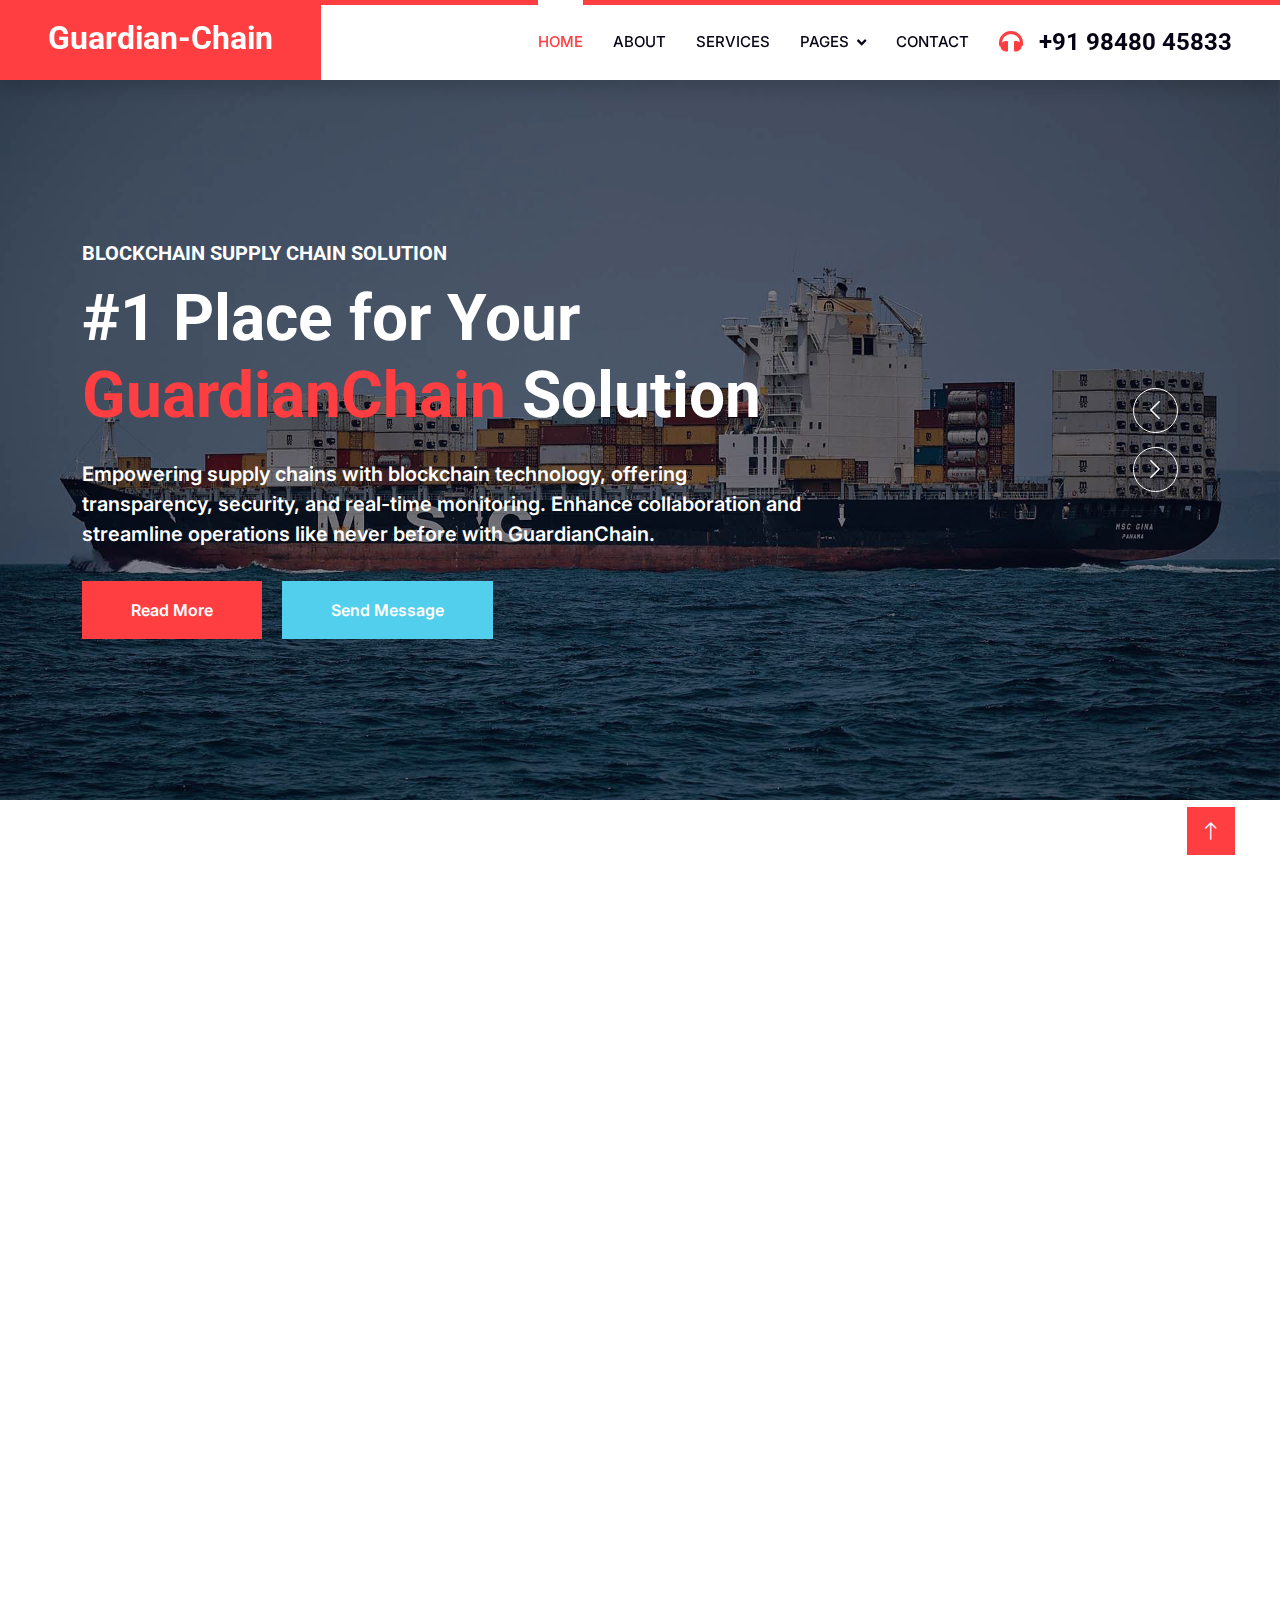
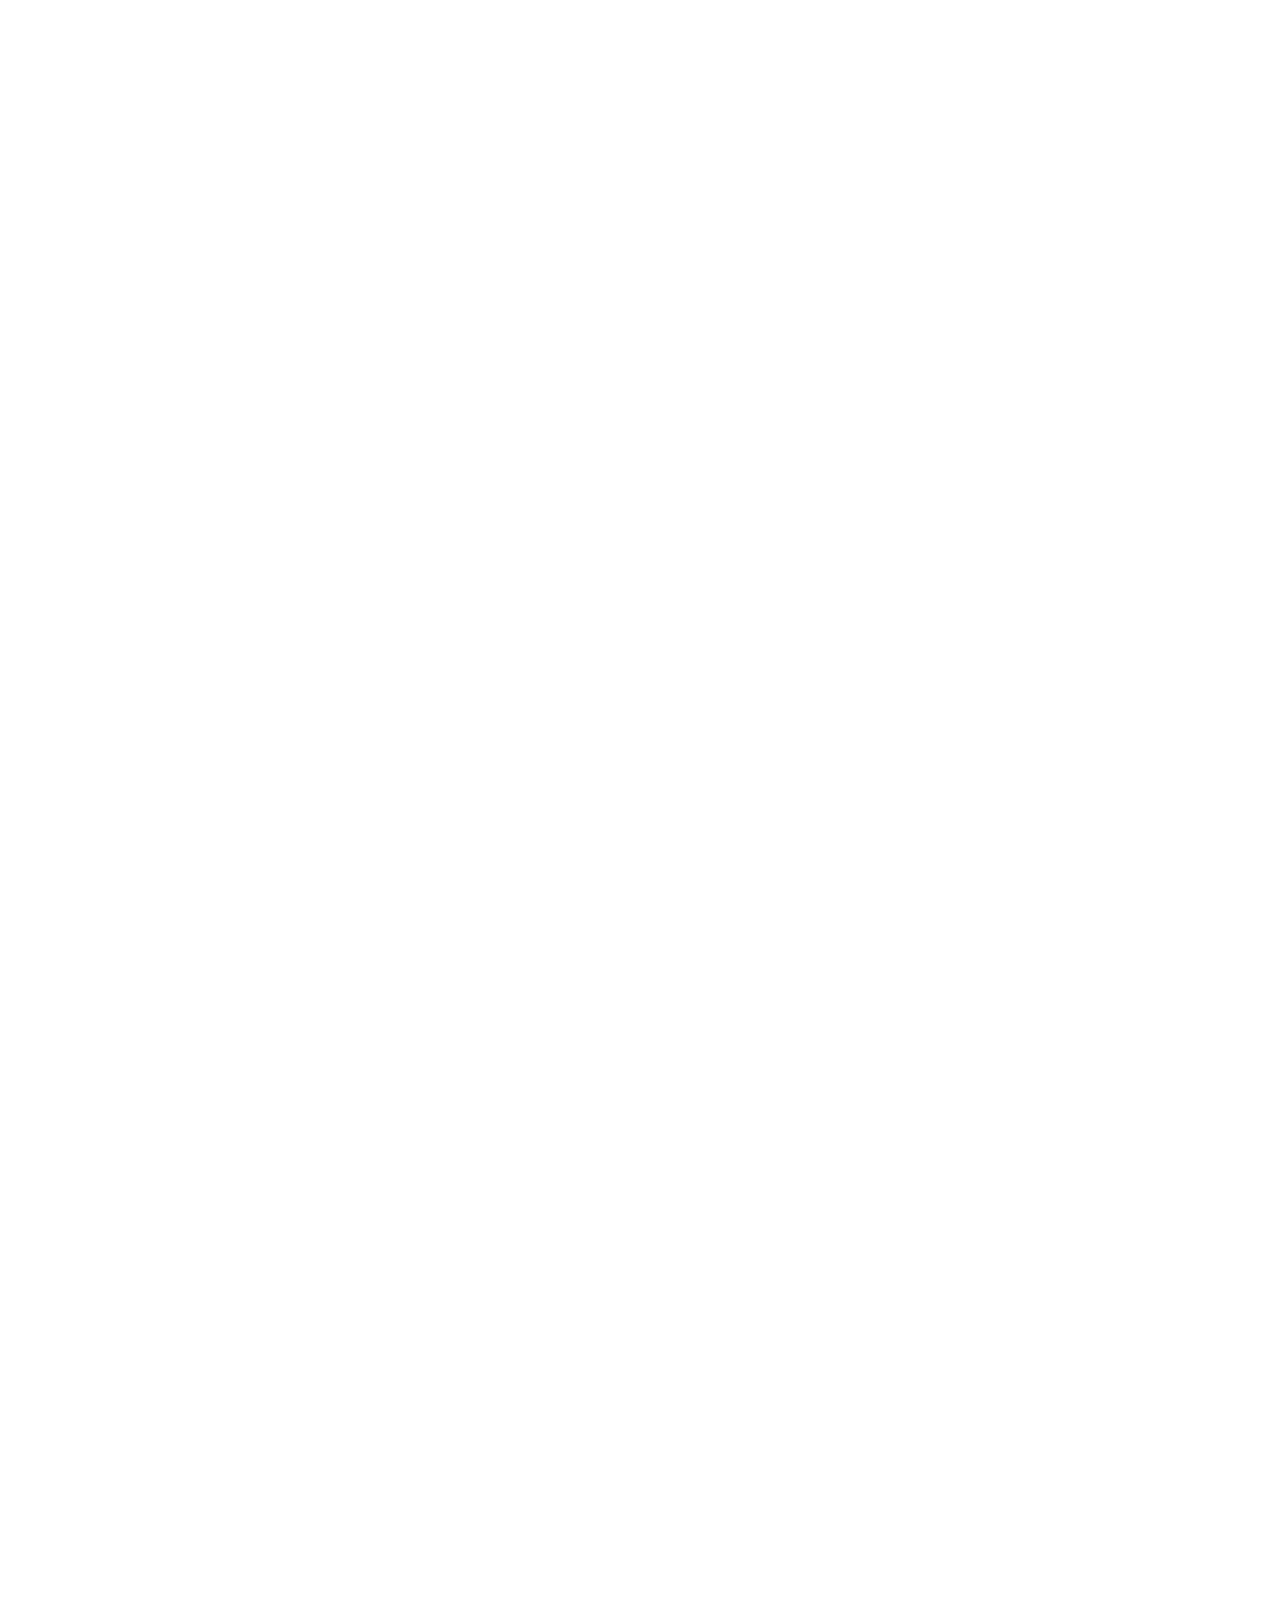
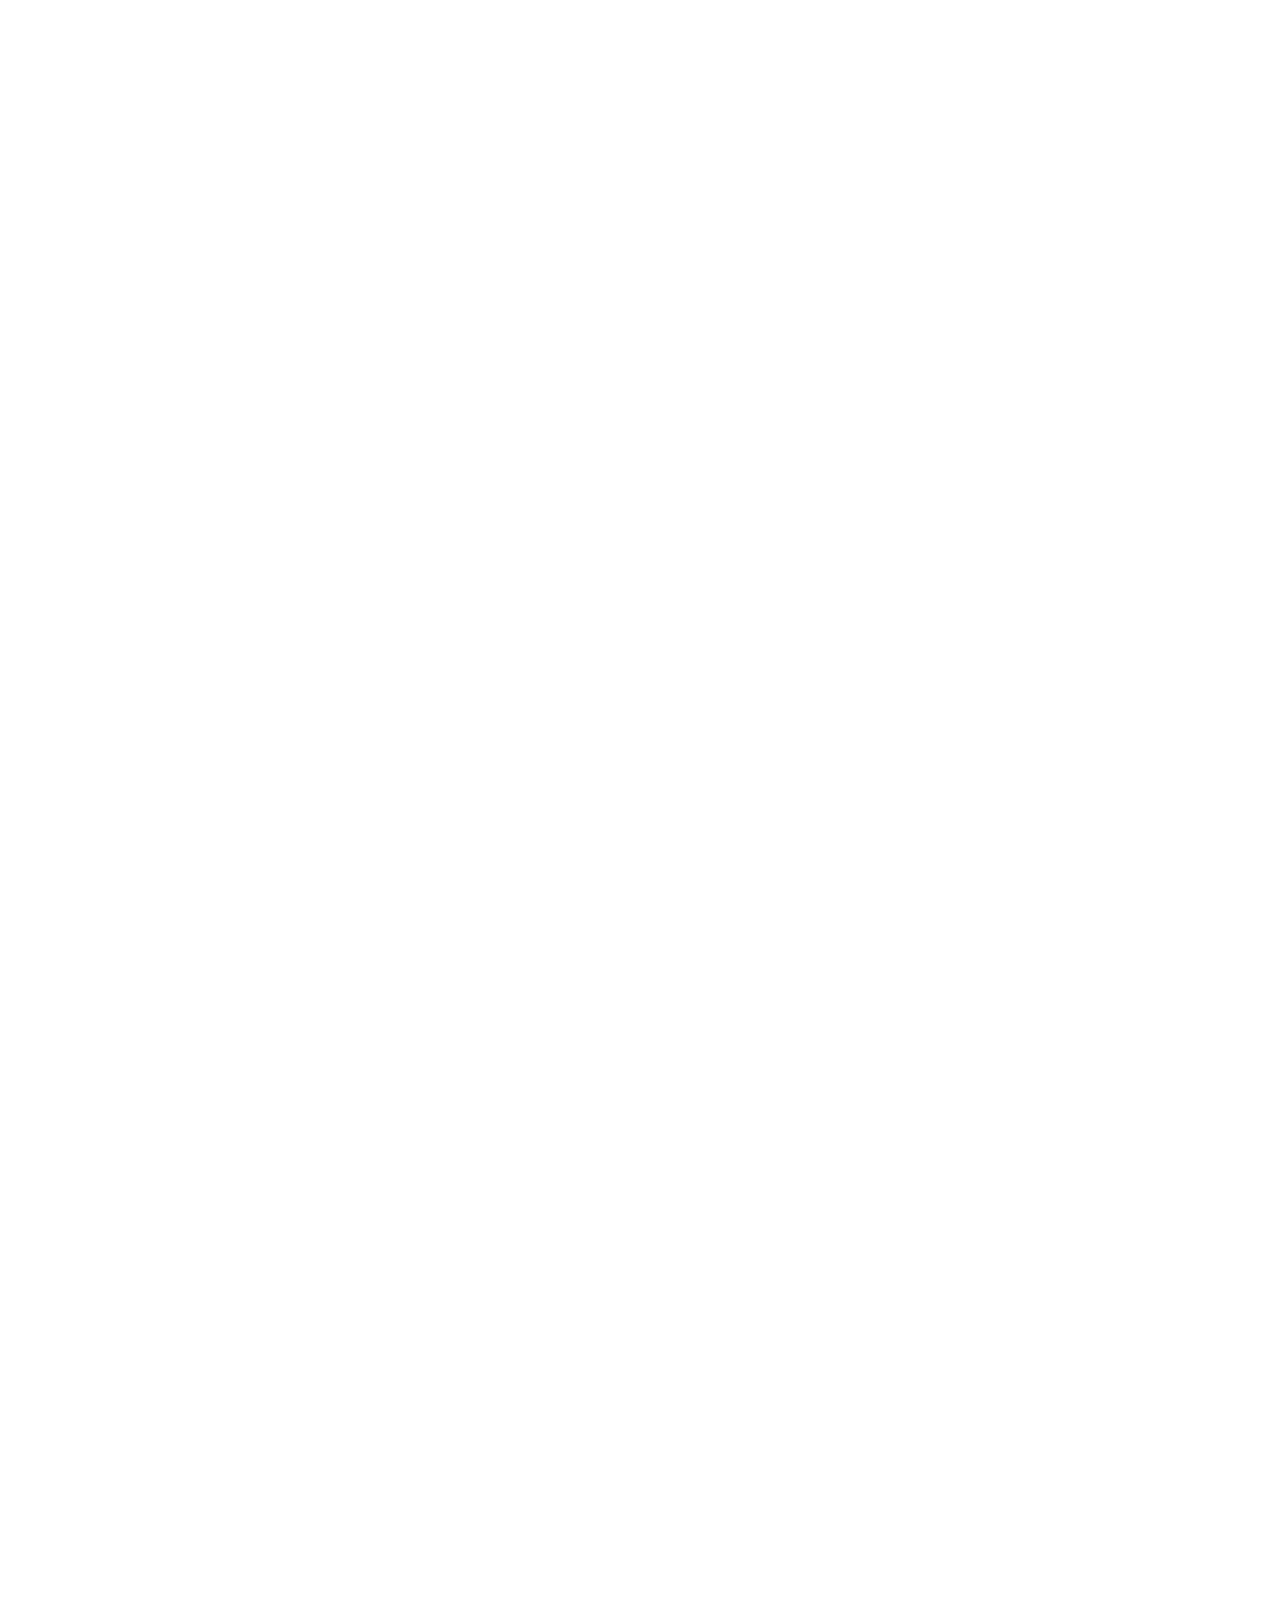
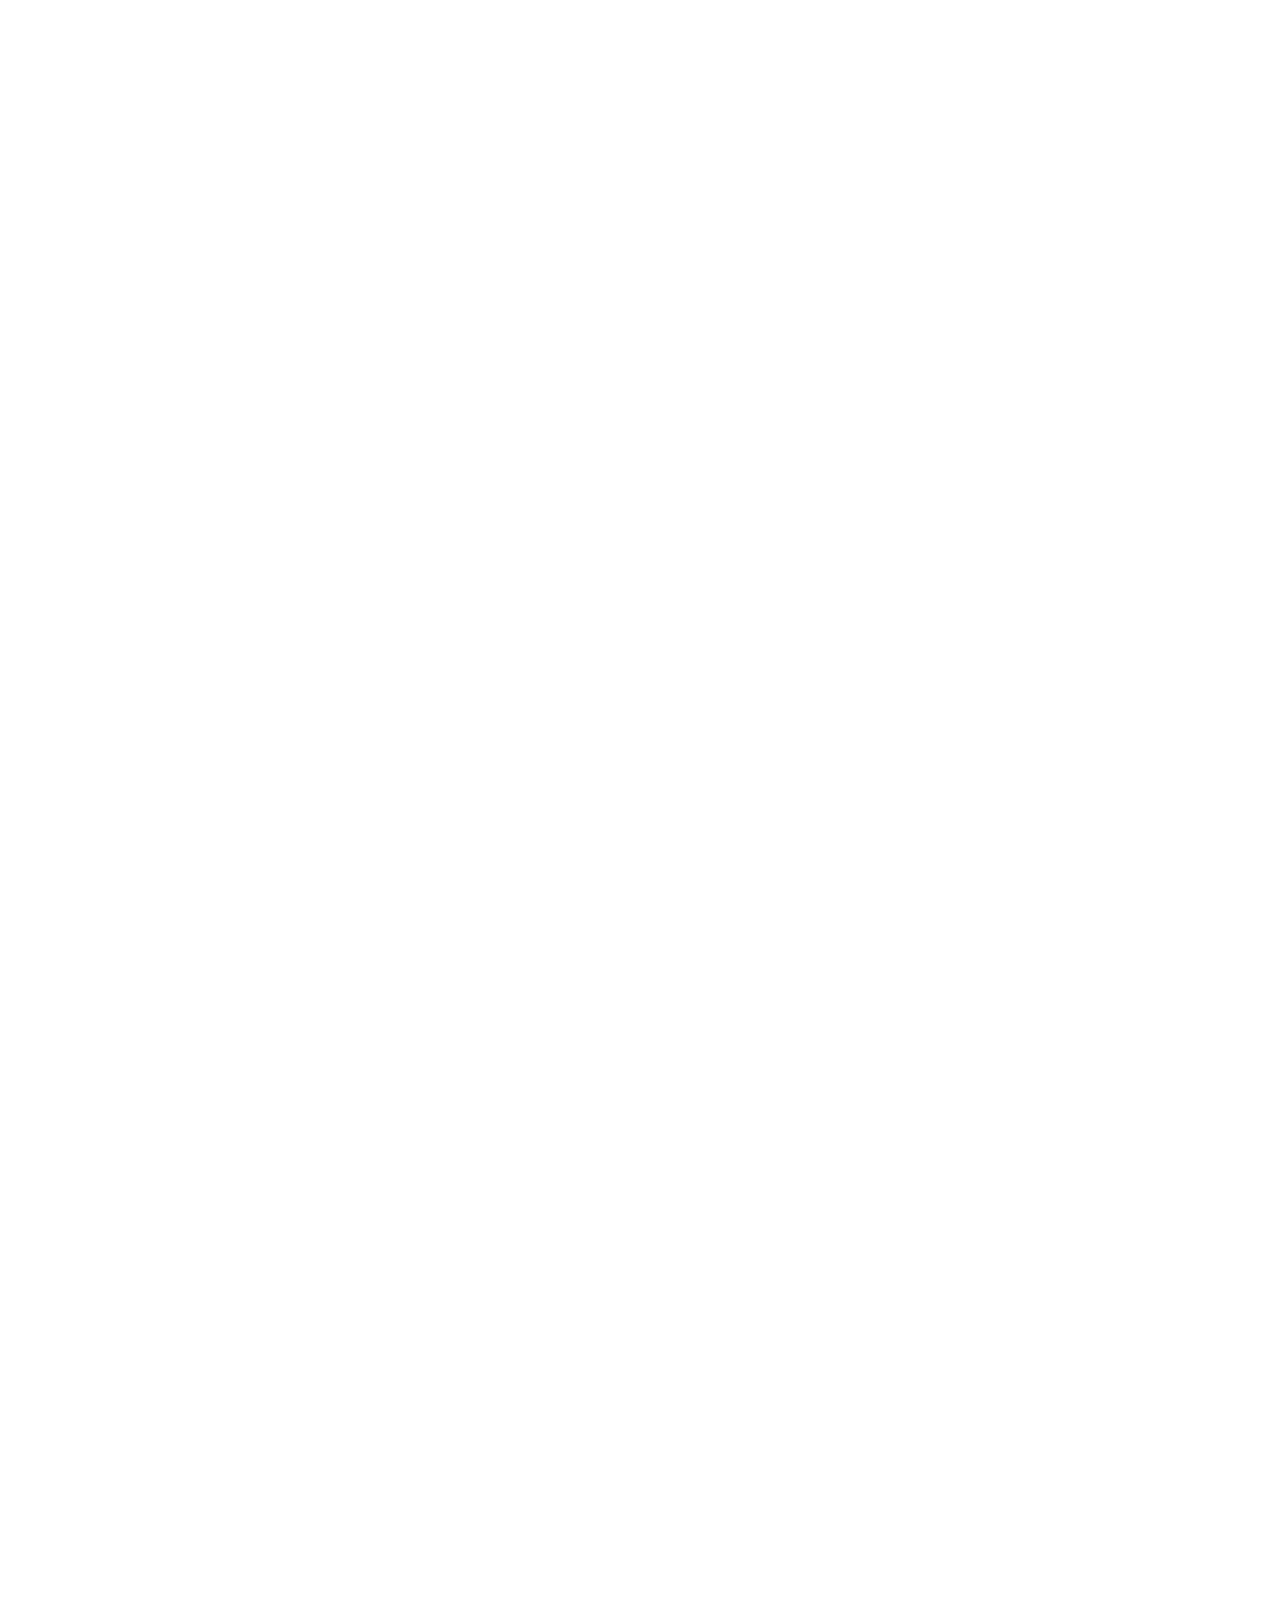
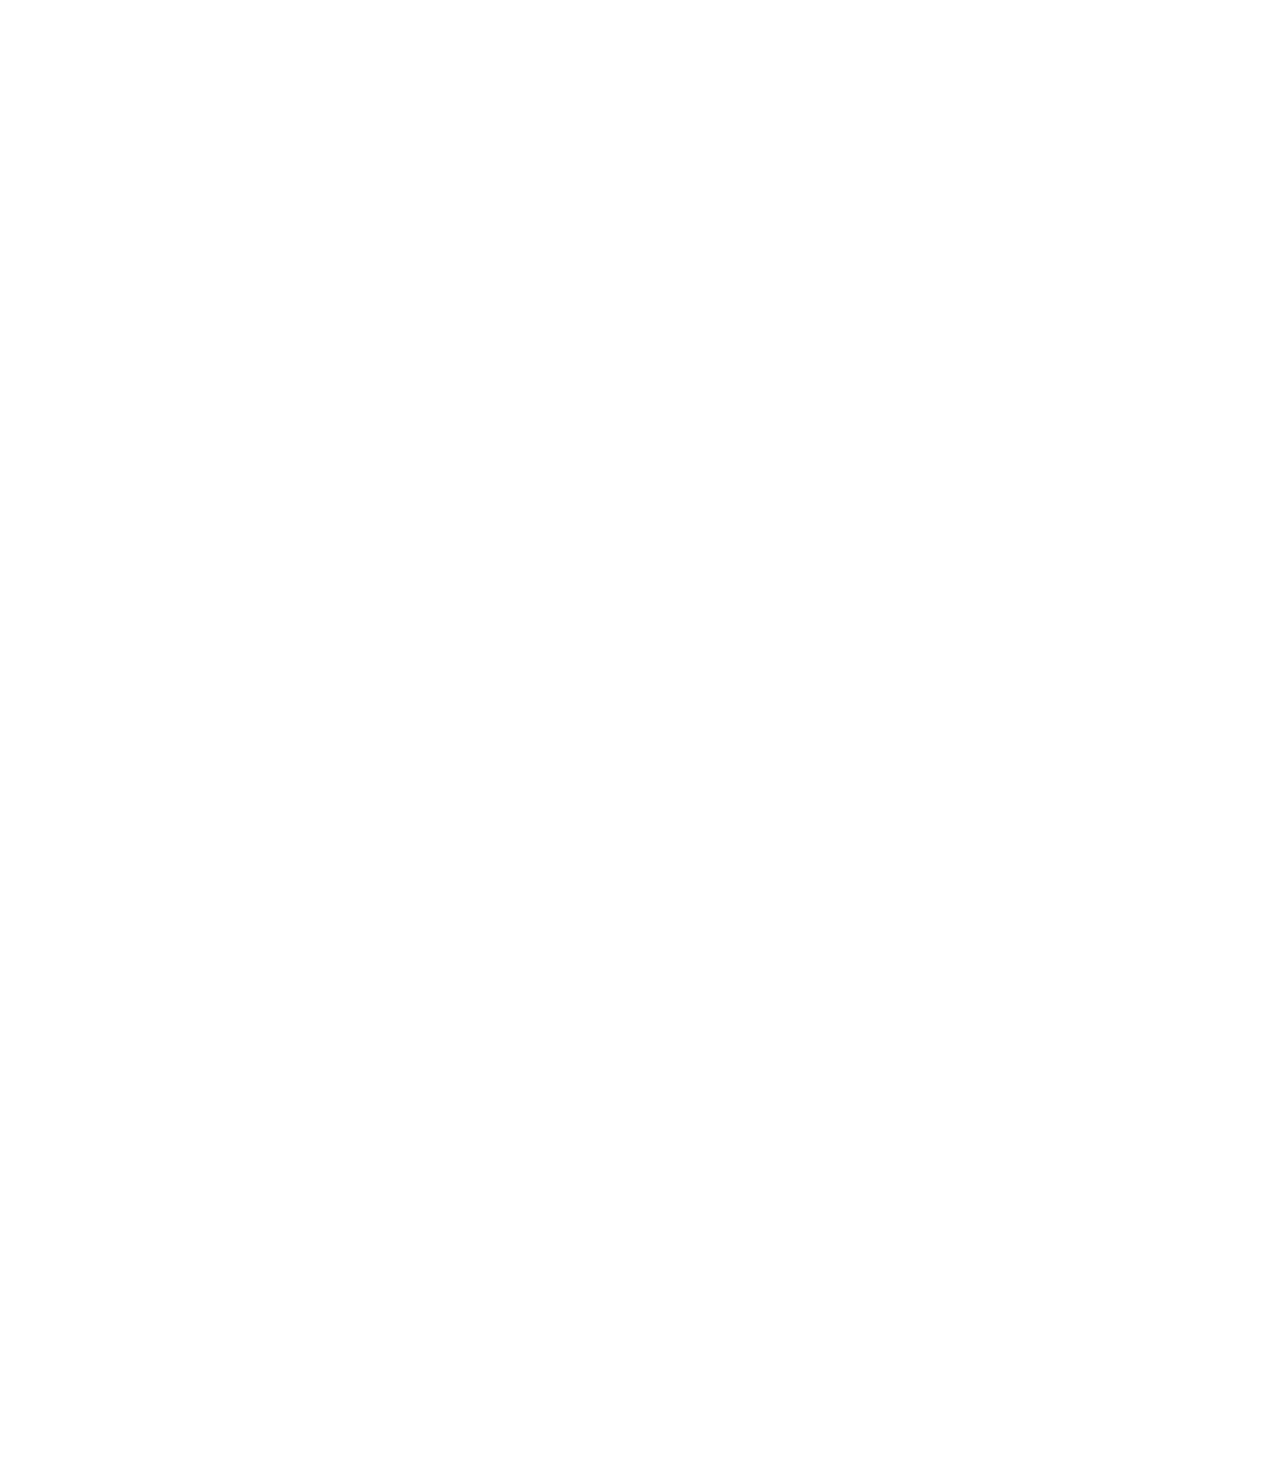
==== commit 1a3e1a03: "Update index.html" ====
--- a/index.html
+++ b/index.html
@@ -85,8 +85,8 @@
                                 <h5 class="text-white text-uppercase mb-3 animated slideInDown">Blockchain Supply Chain Solution</h5>
                                 <h1 class="display-3 text-white animated slideInDown mb-4">#1 Place for Your <span class="text-primary">GuardianChain</span> Solution</h1>
                                 <p class="fs-5 fw-medium text-white mb-4 pb-2">Empowering supply chains with blockchain technology, offering transparency, security, and real-time monitoring. Enhance collaboration and streamline operations like never before with GuardianChain.</p>
-                                <a href="" class="btn btn-primary py-md-3 px-md-5 me-3 animated slideInLeft">Read More</a>
-                                <a href="" class="btn btn-secondary py-md-3 px-md-5 animated slideInRight">Send Message</a>
+                                <a href="feature.html" class="btn btn-primary py-md-3 px-md-5 me-3 animated slideInLeft">Read More</a>
+                                <a href="contact.html" class="btn btn-secondary py-md-3 px-md-5 animated slideInRight">Send Message</a>
                             </div>
                         </div>
                     </div>
@@ -101,8 +101,8 @@
                                 <h5 class="text-white text-uppercase mb-3 animated slideInDown">Blockchain-Powered Supply Chain</h5>
                                 <h1 class="display-3 text-white animated slideInDown mb-4">Transform Your Supply Chain with <span class="text-primary">GuardianChain</span></h1>
                                 <p class="fs-5 fw-medium text-white mb-4 pb-2">Revolutionize your operations with blockchain technology. Ensure transparency, security, and efficiency across your entire supply chain, enabling real-time tracking and data integrity with GuardianChain.</p>
-                                <a href="" class="btn btn-primary py-md-3 px-md-5 me-3 animated slideInLeft">Learn More</a>
-                                <a href="" class="btn btn-secondary py-md-3 px-md-5 animated slideInRight">Send Message</a>
+                                <a href="feature.html" class="btn btn-primary py-md-3 px-md-5 me-3 animated slideInLeft">Learn More</a>
+                                <a href="contact.html" class="btn btn-secondary py-md-3 px-md-5 animated slideInRight">Send Message</a>
                             </div>
                         </div>
                     </div>
@@ -647,4 +647,4 @@
     <script src="js/main.js"></script>
 </body>
 
-</html>+</html>
